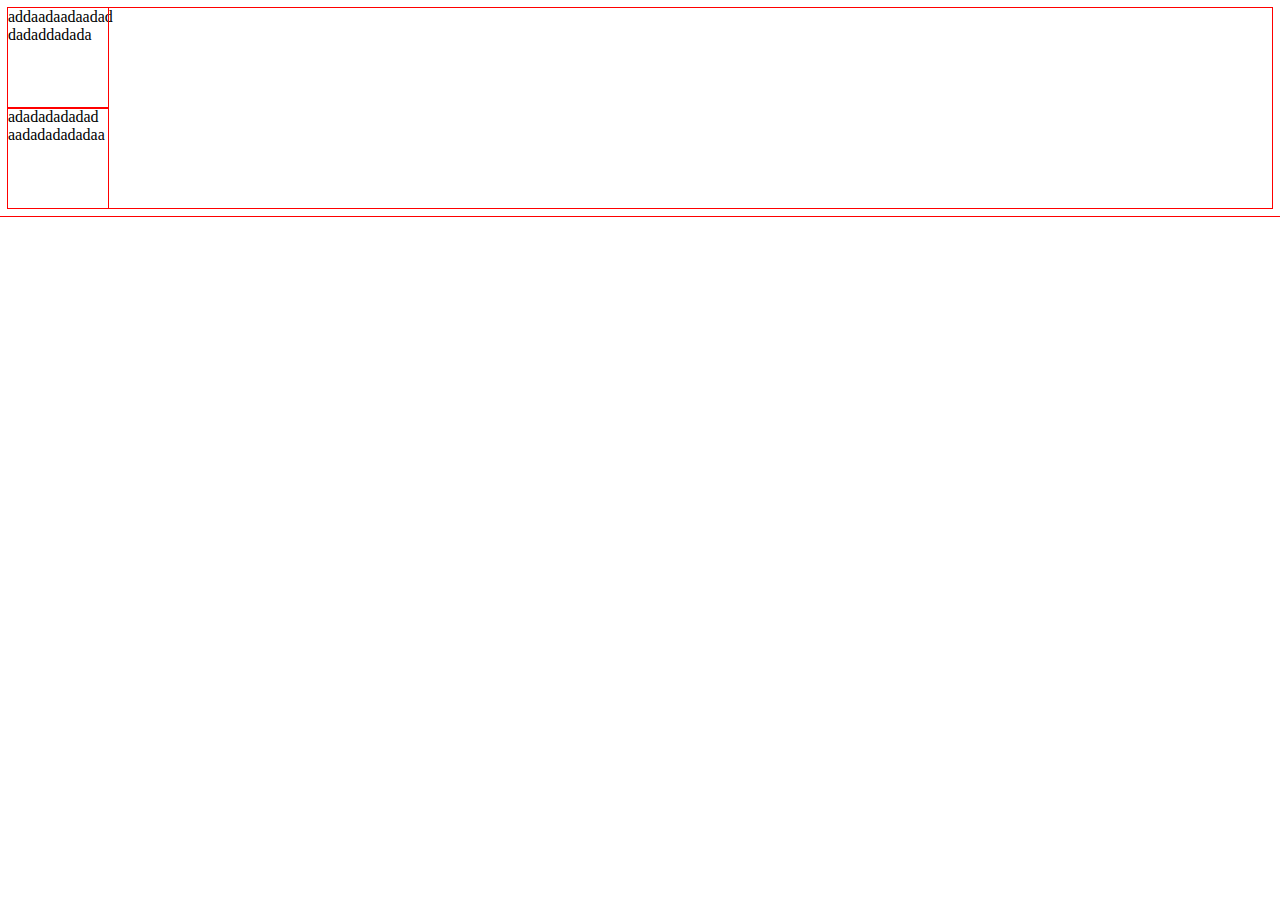
==== src/index.html @ d516bdd9 "files" ====
<!DOCTYPE html>
<html>
<head>
	<title>Baku Global Beton</title>
	<link rel="stylesheet" type="text/css" href="./css/style.css">
</head>
<body>
	<div>
		addaadaadaadad
		dadaddadada
	</div>
	<div>
		adadadadadad
		aadadadadadaa
	</div>

</body>
<script type="text/javascript" src="./js/script.js"></script>
</html>
---- src/css/style.css ----
*{
	outline: 1px red solid !important;
}



div {
	height: 100px;
	width: 100px;
}
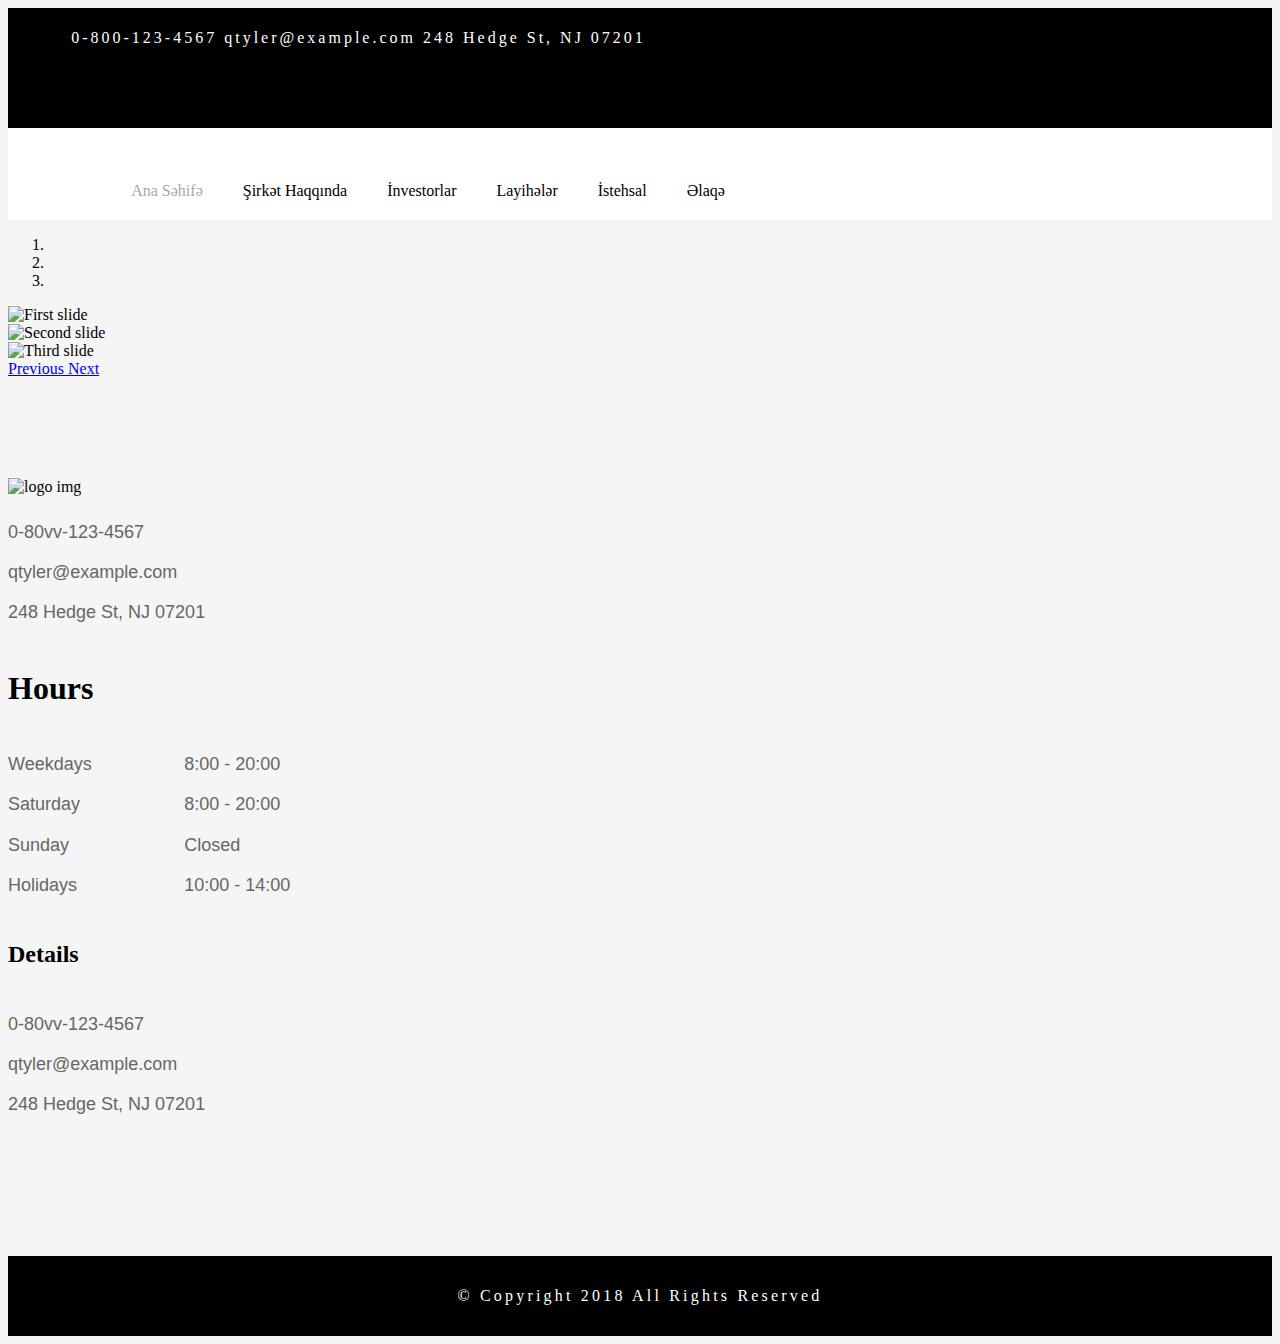
==== commit 7d5db19b: "navbar and footer" ====
--- a/src/index.html
+++ b/src/index.html
@@ -1,19 +1,307 @@
 <!DOCTYPE html>
-<html>
+<html lang="en">
+
 <head>
-	<title>Baku Global Beton</title>
-	<link rel="stylesheet" type="text/css" href="./css/style.css">
+    <meta charset="UTF-8">
+    <meta name="viewport" content="width=device-width, initial-scale=1.0">
+    <meta http-equiv="X-UA-Compatible" content="ie=edge">
+    <link rel="stylesheet" href="https://use.fontawesome.com/releases/v5.1.1/css/all.css" integrity="sha384-O8whS3fhG2OnA5Kas0Y9l3cfpmYjapjI0E4theH4iuMD+pLhbf6JI0jIMfYcK3yZ"
+        crossorigin="anonymous">
+    <link rel="stylesheet" href="https://stackpath.bootstrapcdn.com/bootstrap/4.1.2/css/bootstrap.min.css" integrity="sha384-Smlep5jCw/wG7hdkwQ/Z5nLIefveQRIY9nfy6xoR1uRYBtpZgI6339F5dgvm/e9B"
+        crossorigin="anonymous">
+    <link rel="stylesheet" href="css/owl.carousel.min.css">
+    <link rel="stylesheet" href="css/owl.theme.default.min.css">
+    <link rel="stylesheet" href="css/style.css">
+    <title>Global Beton</title>
 </head>
+
 <body>
-	<div>
-		addaadaadaadad
-		dadaddadada
-	</div>
-	<div>
-		adadadadadad
-		aadadadadadaa
-	</div>
-
-</body>
-<script type="text/javascript" src="./js/script.js"></script>
-</html>+    <header>
+        <!-- CONTACT STARTS HERE====================================
+        	=======================================================
+        	=====================================================
+        	====================================================
+        	================================================
+        	================================================================
+        	==========================================================-->
+        <div class="contact">
+            <div class="containers">
+                <div class="row">
+                    <div class="col-md-8 text-center text-md-left firstsection">
+                        <span class="spanicn">
+                            <i class="fas fa-phone phone  allicns"></i> 0-800-123-4567</span>
+                        <span class="spanicn">
+                            <i class="far fa-envelope-open mail icns "></i> qtyler@example.com</span>
+                        <span class="spanicn">
+                            <i class="fas fa-map-marker-alt locate icns "></i> 248 Hedge St, NJ 07201</span>
+                    </div>
+                    <div class="col-md-4 text-center text-md-right">
+                        <span class="searchspan">
+                            <i class="fas fa-times inputclose"></i>
+                            <input class="searchinput" type="text" name="" id="" placeholder="Search Keyword">
+                            <i class="fas fa-search search"></i>
+                        </span>
+                    </div>
+                </div>
+            </div>
+        </div>
+        <!-- CONTACT ENDS HERE =====================================
+        	======================================================
+        	======================================
+        	======================================================
+        	=====================================================
+			============================================================
+        	============================================= -->
+
+        <!--Preloader ---->
+        <div id="loader"></div>
+
+
+        <!-- NAVBAR STARTS HERE ==========================================
+        =============================================================
+        ===============================================================
+        ========================================================
+        ===========================================================
+        ============================================================
+        ============================================================ -->
+        <nav class="navbar navbar-expand-lg ">
+            <div class="navs">
+                <div class="cont-nav">
+                    <div class="row">
+                        <div class="col-6 col-md-2">
+                            <div class="logo">
+                                <a href="#">
+                                    <img src="https://demo.kaliumtheme.com/construction/wp-content/uploads/2017/09/logo-2.png" alt="">
+                                </a>
+                            </div>
+                        </div>
+                        <div class="col-md-8 col-6 text-center d-flex navitems">
+                            <ul class="navuls">
+                                <li class="navbarUlLi">
+                                    <a class="active" href="#">Ana Səhifə</a>
+                                </li>
+                                <li class="navbarUlLi">
+                                    <a href="#">Şirkət Haqqında</a>
+                                </li>
+                                <li class="navbarUlLi">
+                                    <a href="#">İnvestorlar</a>
+                                </li>
+                                <li class="navbarUlLi">
+                                    <a href="#">Layihələr</a>
+                                </li>
+                                <li class="navbarUlLi">
+                                    <a href="#">İstehsal</a>
+                                </li>
+                                <li class="navbarUlLi">
+                                    <a href="#">Əlaqə</a>
+                                </li>
+                            </ul>
+                            <i class="fas fa-bars menuicn"></i>
+                        </div>
+                        <!-- social media part start -->
+                        <!-- <div class="col-12 col-md-2 navicn text-md-left  text-center ">
+                            <a class="shareclick">
+                                <i class="fas fa-share-alt share"></i>
+                            </a>
+                            <span class="shareDiv text-left">
+
+                                <a href="#">
+                                    <i class="fab fa-facebook-f face"></i>
+                                </a>
+                                <a href="#">
+                                    <i class="fab fa-twitter twit"></i>
+                                </a>
+                                <a href="#">
+                                    <i class="fab fa-instagram insta"></i>
+                                </a>
+                            </span>
+
+                        </div> -->
+                        <!-- social media part ends -->
+                    </div>
+                </div>
+            </div>
+        </nav>
+        <!-- navbar ends -->
+        <i class="fas fa-times cancel"></i>
+        <!-- responsive navbar start -->
+        <div class="menulayout">
+            <div class="col-md-8 col-6  d-flex navitems">
+                <ul class="hoverNav hoverN1">
+                    <li>
+                        <a href="#">Ana Səhifə</a>
+                    </li>
+                    <li>
+                        <a href="#">Şirkət Haqqında</a>
+                    </li>
+                    <li>
+                        <a href="#">İnvstorlar</a>
+                    </li>
+                    <li>
+                        <a href="#">Layihələr</a>
+                    </li>
+                    <li>
+                        <a href="#">İstehsal</a>
+                    </li>
+                    <li class="navbarUlLi">
+                        <a class="active" href="#">Əlaqə</a>
+                    </li>
+                </ul>
+                <i class="fas fa-bars menuicn"></i>
+            </div>
+        </div>
+        <!-- responsive navbar ends -->
+    </header>
+    <section id="mainSlider">
+		<div id="carouselExampleIndicators" class="carousel slide" data-ride="carousel">
+			<ol class="carousel-indicators">
+			  <li data-target="#carouselExampleIndicators" data-slide-to="0" class="active"></li>
+			  <li data-target="#carouselExampleIndicators" data-slide-to="1"></li>
+			  <li data-target="#carouselExampleIndicators" data-slide-to="2"></li>
+			</ol>
+			<div class="carousel-inner">
+			  <div class="carousel-item active">
+				<img class="d-block w-100" src="https://demo.kaliumtheme.com/construction/wp-content/uploads/2017/10/projects-subway.jpg" alt="First slide">
+			  </div>
+			  <div class="carousel-item">
+				<img class="d-block w-100" src="https://demo.kaliumtheme.com/construction/wp-content/uploads/2017/10/thumb-slide-3-400x267.jpg" alt="Second slide">
+			  </div>
+			  <div class="carousel-item">
+				<img class="d-block w-100" src="https://demo.kaliumtheme.com/construction/wp-content/uploads/2017/10/thumb-slide-2-400x267.jpg" alt="Third slide">
+			  </div>
+			</div>
+			<a class="carousel-control-prev" href="#carouselExampleIndicators" role="button" data-slide="prev">
+			  <span class="carousel-control-prev-icon" aria-hidden="true"></span>
+			  <span class="sr-only">Previous</span>
+			</a>
+			<a class="carousel-control-next" href="#carouselExampleIndicators" role="button" data-slide="next">
+			  <span class="carousel-control-next-icon" aria-hidden="true"></span>
+			  <span class="sr-only">Next</span>
+			</a>
+		  </div>
+	</section>
+    <footer id="footer">
+        <div class="container">
+            <div class="row">
+                <div class="col-12 col-sm-6 col-md-4 text-center text-md-left">
+                    <div class="logo">
+                        <div class="logo_img">
+                            <img src="Images/avangard_ups_logo.png" alt="logo img">
+                        </div>
+                        <ul>
+                            <li>
+                                <div class="media">
+                                    <div class="media-left">
+                                        <i class="fas fa-phone-volume"></i>
+                                    </div>
+                                    <div class="media-body"> 0-80vv-123-4567 </div>
+                                </div>
+                            </li>
+                            <li>
+                                <div class="media">
+                                    <div class="media-left">
+                                        <i class="far fa-envelope"></i>
+                                    </div>
+                                    <div class="media-body">
+                                        qtyler@example.com </div>
+                                </div>
+                            </li>
+                            <li>
+                                <div class="media">
+                                    <div class="media-left">
+                                        <i class="fas fa-map-marker-alt"></i>
+                                    </div>
+                                    <div class="media-body"> 248 Hedge St, NJ 07201 </div>
+                                </div>
+                            </li>
+                        </ul>
+                    </div>
+
+                </div>
+                <div class="col-12 col-sm-6 col-md-4 text-center text-md-left">
+                    <div class="logo">
+                        <h1>Hours</h1>
+                        <ul>
+                            <li>
+                                <span>Weekdays</span>
+                            </li>
+                            <li>
+                                <span>Saturday</span>
+                            </li>
+                            <li>
+                                <span>Sunday</span>
+                            </li>
+                            <li>
+                                <span>Holidays</span>
+                            </li>
+                        </ul>
+                        <ul class="innerul">
+                            <li>
+                                <span> 8:00 - 20:00</span>
+                            </li>
+                            <li>
+                                <span> 8:00 - 20:00</span>
+                            </li>
+                            <li>
+                                <span>Closed</span>
+                            </li>
+                            <li>
+                                <span>10:00 - 14:00</span>
+                            </li>
+                        </ul>
+                    </div>
+                </div>
+                <div class="col-12 col-sm-6 col-md-4 text-center text-md-left">
+                    <div class="logo">
+
+                        <h2>Details</h2>
+                        <ul>
+                            <li>
+                                <div class="media">
+                                    <div class="media-left">
+                                        <i class="fas fa-phone-volume"></i>
+                                    </div>
+                                    <div class="media-body"> 0-80vv-123-4567 </div>
+                                </div>
+                            </li>
+                            <li>
+                                <div class="media">
+                                    <div class="media-left">
+                                        <i class="fas fa-headphones"></i>
+                                    </div>
+                                    <div class="media-body">
+                                        qtyler@example.com </div>
+                                </div>
+                            </li>
+                            <li>
+                                <div class="media">
+                                    <div class="media-left">
+                                        <i class="fas fa-money-check"></i>
+                                    </div>
+                                    <div class="media-body"> 248 Hedge St, NJ 07201 </div>
+                                </div>
+                            </li>
+                        </ul>
+                    </div>
+                </div>
+            </div>
+        </div>
+    </footer>
+    <!-- footer part ends -->
+    <!-- coyright part starts -->
+    <div class="copyright">
+        <div class="container">
+            <div class="col-12 text-center">
+                <p>© Copyright 2018 All Rights Reserved</p>
+            </div>
+        </div>
+    </div>
+    <!-- copyright part ends -->
+    <script src="https://ajax.googleapis.com/ajax/libs/jquery/3.3.1/jquery.min.js"></script>
+    <script src="https://cdnjs.cloudflare.com/ajax/libs/popper.js/1.14.3/umd/popper.min.js" integrity="sha384-ZMP7rVo3mIykV+2+9J3UJ46jBk0WLaUAdn689aCwoqbBJiSnjAK/l8WvCWPIPm49"
+        crossorigin="anonymous"></script>
+    <script src="https://stackpath.bootstrapcdn.com/bootstrap/4.1.2/js/bootstrap.min.js" integrity="sha384-o+RDsa0aLu++PJvFqy8fFScvbHFLtbvScb8AjopnFD+iEQ7wo/CG0xlczd+2O/em"
+        crossorigin="anonymous"></script>
+    <script src="js/owl.carousel.min.js"></script>
+    <script src="js/script.js"></script>
+</body>--- a/src/css/style.css
+++ b/src/css/style.css
@@ -1,10 +1,351 @@
-*{
-	outline: 1px red solid !important;
-}
-
-
-
-div {
-	height: 100px;
-	width: 100px;
-}+body {
+	background-color: whitesmoke;
+  }
+  
+  header {
+	position: sticky;
+	left: 0;
+	top: -60px;
+	z-index: 30;
+  }
+  header .contact {
+	background-color: black;
+	background-size: cover;
+	background-position: center;
+	width: 100%;
+	height: auto;
+  }
+  header .contact .containers {
+	width: 90%;
+	color: white;
+	margin: auto;
+	font-size: 1em;
+	line-height: 60px;
+	letter-spacing: 3px;
+	position: relative;
+  }
+  header .contact .containers .spanicn {
+	display: inline-block;
+  }
+  header .contact .containers .searchspan {
+	display: inline-block;
+  }
+  header .contact .containers .searchspan .inputclose {
+	display: none;
+  }
+  header .contact .containers .searchspan .search {
+	position: absolute;
+	top: 50%;
+	transform: translateY(-50%);
+	font-size: 1em;
+	padding: 13px 13px;
+	border-radius: 100%;
+	transition: all 0.7s;
+  }
+  header .contact .containers .searchspan .search:hover {
+	background-color: white;
+	border-radius: 100%;
+	color: darkgray;
+	transition: all 0.7s;
+  }
+  header .contact .containers .searchspan .searchinput {
+	border: transparent;
+	background-color: transparent;
+	outline: none;
+	color: white;
+	display: none;
+  }
+  header .contact .containers .searchspan .searchinput::placeholder {
+	color: white;
+  }
+  header .contact .containers .searchspan .inputclose:hover {
+	color: red;
+  }
+  header nav {
+	background-color: white;
+  }
+  header nav .navs {
+	width: 100%;
+	z-index: 30;
+  }
+  header nav .navs .logo {
+	padding-top: 0 !important;
+  }
+  header nav .navs .logo a {
+	display: inline-block;
+  }
+  header nav .navs .cont-nav {
+	width: 90%;
+	margin: auto;
+  }
+  header nav .navs .cont-nav .logo {
+	padding-top: 10px;
+  }
+  header nav .navs .cont-nav .navitems ul {
+	display: flex;
+	position: relative;
+	background-color: white;
+  }
+  header nav .navs .cont-nav .navitems ul .navbarUlLi {
+	list-style-type: none;
+  }
+  header nav .navs .cont-nav .navitems ul .navbarUlLi a {
+	padding: 20px;
+	display: inline-block;
+	text-decoration: none;
+	color: black;
+  }
+  header nav .navs .cont-nav .navitems ul .navbarUlLi a:hover {
+	color: darkgray;
+  }
+  header nav .navs .cont-nav .navitems ul .navbarUlLi .active {
+	color: darkgray;
+  }
+  header nav .navs .cont-nav .navitems ul .navbarUlLi .under {
+	display: none;
+	position: absolute;
+	width: 300px;
+	box-shadow: 0 0 10px black;
+  }
+  header nav .navs .cont-nav .navitems ul .navbarUlLi .under li {
+	list-style-type: none;
+	text-align: left;
+  }
+  header nav .navs .cont-nav .navitems ul .navbarUlLi .under li a {
+	padding: 10px !important;
+  }
+  header nav .navs .cont-nav .navitems ul .navbarUlLi .HomeUl {
+	width: 260px;
+  }
+  header nav .navs .cont-nav .navitems ul .navbarUlLi .CompanyUl {
+	width: 220px;
+  }
+  header nav .navs .cont-nav .navitems ul .navbarUlLi .ShopUl {
+	width: 200px;
+  }
+  header nav .navs .cont-nav .navitems ul .navbarUlLi .BlogUl {
+	width: 210px;
+  }
+  header nav .navs .cont-nav .navitems ul .navbarUlLi .ContactUl {
+	width: 190px;
+  }
+  header nav .navs .cont-nav .navitems ul .navbarUlLi:hover .under {
+	display: block;
+  }
+  header nav .navs .cont-nav .navitems ul .navbarUlLi:hover .under li:hover a {
+	color: darkgray;
+  }
+  header nav .navs .cont-nav .navitems .menuicn {
+	display: none;
+  }
+  header nav .navs .cont-nav .navicn a {
+	text-decoration: none;
+	color: black;
+	padding: 7px;
+	display: inline;
+	position: relative;
+  }
+  header nav .navs .cont-nav .navicn a i {
+	padding: 12px 12px;
+	border-radius: 100%;
+	transition: all 0.5s;
+	font-size: 1.5em;
+  }
+  header nav .navs .cont-nav .navicn a i:hover {
+	background-color: darkgray;
+	transition: all 0.5s;
+  }
+  header nav .navs .cont-nav .navicn .shareDiv {
+	position: absolute;
+	top: 10px;
+	z-index: -1;
+	width: 100%;
+	height: auto;
+	display: none;
+  }
+  header nav .navs .cont-nav .navicn .shareDiv i {
+	font-size: 1.5em;
+	padding-left: 5px;
+  }
+  header nav .navs .cont-nav .navicn .shareDiv i :hover {
+	background-color: transparent !important;
+  }
+  header nav .navs .cont-nav .navicn .face:hover {
+	color: #1111ba;
+  }
+  header nav .navs .cont-nav .navicn .twit:hover {
+	color: #3f84eb;
+  }
+  header nav .navs .cont-nav .navicn .insta:hover {
+	color: #88354f;
+  }
+  header .cancel {
+	position: absolute;
+	right: 0;
+	top: 0;
+	background-color: #161515;
+	color: white;
+	padding: 25px 25px;
+	font-size: 2.5em;
+	z-index: 1000;
+	display: none;
+  }
+  header .menulayout {
+	width: 100%;
+	height: 0;
+	background-color: black;
+	opacity: 1;
+	position: absolute;
+	top: 0;
+	left: 0;
+	transition: all 0.7s linear;
+	overflow: hidden;
+	z-index: 888;
+  }
+  header .menulayout .hoverNav {
+	padding-left: 0;
+  }
+  header .menulayout .hoverNav li {
+	list-style-type: none;
+	padding-left: 40px;
+  }
+  header .menulayout .hoverNav li a {
+	text-decoration: none;
+	color: lightgray;
+  }
+  header .menulayout .hoverNav li ul {
+	padding-left: 5px;
+  }
+  header .menulayout .hoverNav li ul li {
+	padding: 10% 3%;
+	width: 200%;
+  }
+  
+  .d-flex {
+	justify-content: center;
+  }
+  
+  @media screen and (max-width: 1024px) {
+	header .contact {
+	  display: none;
+	}
+	header .contact .containers {
+	  width: 90%;
+	  color: white;
+	  margin: auto;
+	  font-size: 1em;
+	  line-height: 60px;
+	  letter-spacing: 3px;
+	  position: relative;
+	}
+	header .contact .containers .spanicn {
+	  display: inline-block;
+	}
+	header .contact .containers .searchspan {
+	  display: inline-block;
+	}
+	header .contact .containers .searchspan .search {
+	  position: absolute;
+	  top: 50%;
+	  transform: translateY(-50%);
+	  font-size: 1em;
+	  padding: 13px 13px;
+	  border-radius: 100%;
+	  transition: all 0.7s;
+	}
+	header .contact .containers .searchspan .search:hover {
+	  background-color: white;
+	  border-radius: 100%;
+	  color: darkgray;
+	  transition: all 0.7s;
+	}
+	header nav .navs {
+	  width: 100%;
+	}
+	header nav .navs .cont-nav {
+	  width: 90%;
+	  margin: auto;
+	}
+	header nav .navs .cont-nav .logo {
+	  padding-top: 31px;
+	}
+	header nav .navs .cont-nav .navitems {
+	  position: relative;
+	}
+	header nav .navs .cont-nav .navitems ul {
+	  display: none;
+	}
+	header nav .navs .cont-nav .navitems ul li {
+	  list-style-type: none;
+	}
+	header nav .navs .cont-nav .navitems ul li a {
+	  padding: 30px;
+	  line-height: 80px;
+	  display: inline-block;
+	}
+	header nav .navs .cont-nav .navitems .menuicn {
+	  display: block;
+	  line-height: 80px;
+	  font-size: 3em;
+	  position: absolute;
+	  right: 0;
+	  color: black;
+	}
+	header nav .navs .cont-nav .navicn .shareDiv {
+	  width: 22%;
+	}
+  }
+  #footer {
+	margin: auto;
+	padding: 100px 0;
+  }
+  #footer .logo_img {
+	padding: 0;
+  }
+  #footer .logo ul {
+	padding: 0;
+	display: inline-block;
+  }
+  #footer .logo ul li {
+	font-family: 'Nunito Sans', sans-serif;
+	font-weight: 300;
+	line-height: 2.23em;
+	font-size: 18px;
+	color: #666666;
+	list-style-type: none;
+	padding-left: -5px;
+  }
+  #footer .logo ul h2 {
+	font-weight: 750;
+  }
+  #footer .logo ul .media-left {
+	margin-right: 15px;
+  }
+  #footer .logo .innerul {
+	padding-left: 7%;
+  }
+  
+  .copyright {
+	background-color: black;
+	height: 80px;
+  }
+  .copyright .text-center {
+	text-align: center;
+	color: white;
+	font-size: 16px;
+	letter-spacing: 0.2em;
+	line-height: 80px;
+  }
+  .copyright .text-center p {
+	margin-bottom: 0 !important;
+  }
+  
+  #loader {
+	position: absolute;
+	width: 100%;
+	height: 100%;
+	background: url("file:///C:/Users/User/Desktop/Avangard/Avangardups/src//images/loader.gif") no-repeat center center;
+  }
+  
+  /*# sourceMappingURL=style.css.map */
+  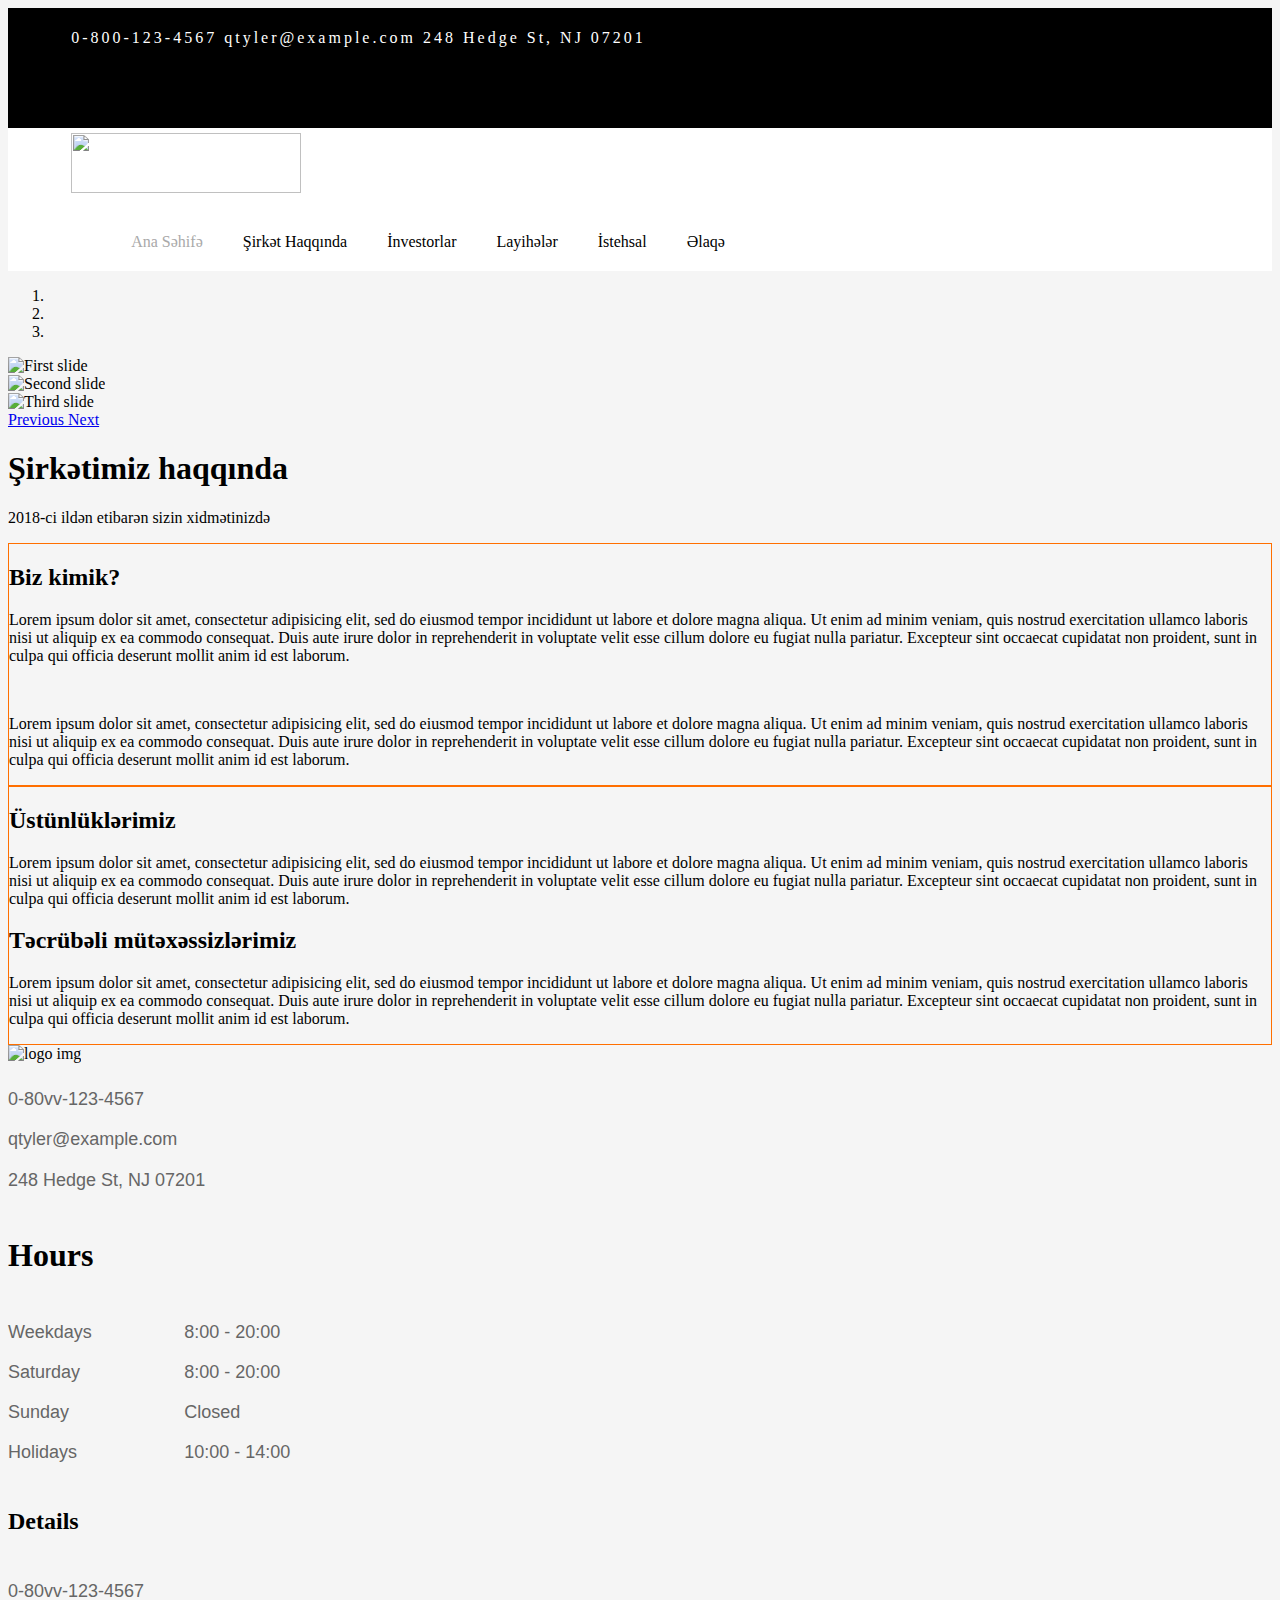
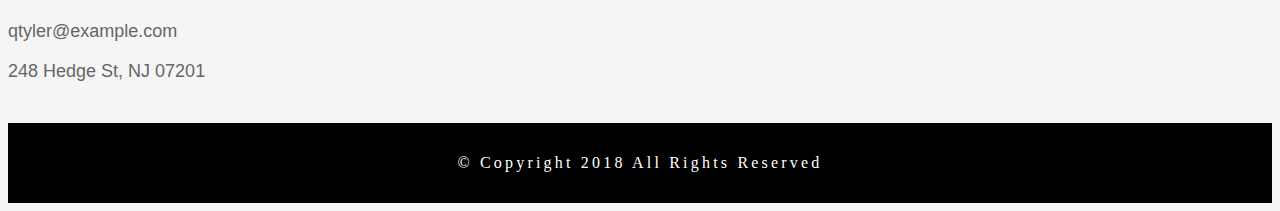
==== commit f950e332: "added new about us page" ====
--- a/src/index.html
+++ b/src/index.html
@@ -9,8 +9,6 @@
         crossorigin="anonymous">
     <link rel="stylesheet" href="https://stackpath.bootstrapcdn.com/bootstrap/4.1.2/css/bootstrap.min.css" integrity="sha384-Smlep5jCw/wG7hdkwQ/Z5nLIefveQRIY9nfy6xoR1uRYBtpZgI6339F5dgvm/e9B"
         crossorigin="anonymous">
-    <link rel="stylesheet" href="css/owl.carousel.min.css">
-    <link rel="stylesheet" href="css/owl.theme.default.min.css">
     <link rel="stylesheet" href="css/style.css">
     <title>Global Beton</title>
 </head>
@@ -53,8 +51,7 @@
 			============================================================
         	============================================= -->
 
-        <!--Preloader ---->
-        <div id="loader"></div>
+        
 
 
         <!-- NAVBAR STARTS HERE ==========================================
@@ -71,7 +68,7 @@
                         <div class="col-6 col-md-2">
                             <div class="logo">
                                 <a href="#">
-                                    <img src="https://demo.kaliumtheme.com/construction/wp-content/uploads/2017/09/logo-2.png" alt="">
+                                    <img class="navbarlogo" src="https://demo.kaliumtheme.com/construction/wp-content/uploads/2017/09/logo-2.png" alt="">
                                 </a>
                             </div>
                         </div>
@@ -164,10 +161,10 @@
 				<img class="d-block w-100" src="https://demo.kaliumtheme.com/construction/wp-content/uploads/2017/10/projects-subway.jpg" alt="First slide">
 			  </div>
 			  <div class="carousel-item">
-				<img class="d-block w-100" src="https://demo.kaliumtheme.com/construction/wp-content/uploads/2017/10/thumb-slide-3-400x267.jpg" alt="Second slide">
+				<img class="d-block w-100" src="https://demo.kaliumtheme.com/construction/wp-content/uploads/2017/10/projects-subway.jpg" alt="Second slide">
 			  </div>
 			  <div class="carousel-item">
-				<img class="d-block w-100" src="https://demo.kaliumtheme.com/construction/wp-content/uploads/2017/10/thumb-slide-2-400x267.jpg" alt="Third slide">
+				<img class="d-block w-100" src="https://demo.kaliumtheme.com/construction/wp-content/uploads/2017/10/projects-subway.jpg" alt="Third slide">
 			  </div>
 			</div>
 			<a class="carousel-control-prev" href="#carouselExampleIndicators" role="button" data-slide="prev">
@@ -180,13 +177,97 @@
 			</a>
 		  </div>
 	</section>
+<!-- NAVBAR ENDS HERE **************************************
+******************************************************
+*****************************************************
+********************************************************************
+********************************************************************
+**************************************************************************
+**************************************************************
+********************************************************* -->
+
+<!-- ABOUT OUR COMPANY STARTS HERE 
+**************************************
+******************************************************
+*****************************************************
+********************************************************************
+********************************************************************
+**************************************************************************
+**************************************************************
+*********************************************************  -->
+<div class="container">
+	<div class="row">
+		<div class="col-md-12">
+			<h1>Şirkətimiz haqqında</h1>
+			<p>2018-ci ildən etibarən sizin xidmətinizdə</p>
+		</div>
+			<div class="col-md-6 borderdiv">
+				<h2>Biz kimik?</h2>
+				<p>Lorem ipsum dolor sit amet, consectetur adipisicing elit, sed do eiusmod
+				tempor incididunt ut labore et dolore magna aliqua. Ut enim ad minim veniam,
+				quis nostrud exercitation ullamco laboris nisi ut aliquip ex ea commodo
+				consequat. Duis aute irure dolor in reprehenderit in voluptate velit esse
+				cillum dolore eu fugiat nulla pariatur. Excepteur sint occaecat cupidatat non
+				proident, sunt in culpa qui officia deserunt mollit anim id est laborum.
+			</p><br>
+				<p>Lorem ipsum dolor sit amet, consectetur adipisicing elit, sed do eiusmod
+				tempor incididunt ut labore et dolore magna aliqua. Ut enim ad minim veniam,
+				quis nostrud exercitation ullamco laboris nisi ut aliquip ex ea commodo
+				consequat. Duis aute irure dolor in reprehenderit in voluptate velit esse
+				cillum dolore eu fugiat nulla pariatur. Excepteur sint occaecat cupidatat non
+				proident, sunt in culpa qui officia deserunt mollit anim id est laborum.
+			</p>
+			</div>
+			<div class="col-md-6 borderdiv">
+				<h2>Üstünlüklərimiz</h2>
+				<p>Lorem ipsum dolor sit amet, consectetur adipisicing elit, sed do eiusmod
+				tempor incididunt ut labore et dolore magna aliqua. Ut enim ad minim veniam,
+				quis nostrud exercitation ullamco laboris nisi ut aliquip ex ea commodo
+				consequat. Duis aute irure dolor in reprehenderit in voluptate velit esse
+				cillum dolore eu fugiat nulla pariatur. Excepteur sint occaecat cupidatat non
+				proident, sunt in culpa qui officia deserunt mollit anim id est laborum.
+			</p>
+
+			<h2>Təcrübəli mütəxəssizlərimiz
+			</h2>
+			<p>
+			Lorem ipsum dolor sit amet, consectetur adipisicing elit, sed do eiusmod
+			tempor incididunt ut labore et dolore magna aliqua. Ut enim ad minim veniam,
+			quis nostrud exercitation ullamco laboris nisi ut aliquip ex ea commodo
+			consequat. Duis aute irure dolor in reprehenderit in voluptate velit esse
+			cillum dolore eu fugiat nulla pariatur. Excepteur sint occaecat cupidatat non
+			proident, sunt in culpa qui officia deserunt mollit anim id est laborum.
+            </p>
+
+		</div>
+	</div>
+</div>
+
+<!-- MAKE A SIMPLE BORDER HERE TO MAKE WEBSITE LOOK GOOD
+******************************************************
+****************************************************
+************************************************* -->
+
+
+
+
+
+
+
+<!-- FOOTER STARTS HERE ******************************************************
+*****************************************************
+********************************************************************
+********************************************************************
+**************************************************************************
+**************************************************************
+********************************************************* -->
     <footer id="footer">
         <div class="container">
             <div class="row">
                 <div class="col-12 col-sm-6 col-md-4 text-center text-md-left">
                     <div class="logo">
                         <div class="logo_img">
-                            <img src="Images/avangard_ups_logo.png" alt="logo img">
+                            <img src="https://demo.kaliumtheme.com/construction/wp-content/uploads/2017/09/logo-2.png" alt="logo img">
                         </div>
                         <ul>
                             <li>
@@ -297,11 +378,11 @@
         </div>
     </div>
     <!-- copyright part ends -->
-    <script src="https://ajax.googleapis.com/ajax/libs/jquery/3.3.1/jquery.min.js"></script>
-    <script src="https://cdnjs.cloudflare.com/ajax/libs/popper.js/1.14.3/umd/popper.min.js" integrity="sha384-ZMP7rVo3mIykV+2+9J3UJ46jBk0WLaUAdn689aCwoqbBJiSnjAK/l8WvCWPIPm49"
-        crossorigin="anonymous"></script>
+    <script src="http://ajax.googleapis.com/ajax/libs/jquery/1.9.1/jquery.min.js"></script>
+    <script src="https://cdnjs.cloudflare.com/ajax/libs/popper.js/1.14.3/umd/popper.min.js" integrity="sha384-ZMP7rVo3mIykV+2+9J3UJ46jBk0WLaUAdn689aCwoqbBJiSnjAK/l8WvCWPIPm49" crossorigin="anonymous"></script>
+    <script src="js/script.js"></script>
     <script src="https://stackpath.bootstrapcdn.com/bootstrap/4.1.2/js/bootstrap.min.js" integrity="sha384-o+RDsa0aLu++PJvFqy8fFScvbHFLtbvScb8AjopnFD+iEQ7wo/CG0xlczd+2O/em"
         crossorigin="anonymous"></script>
-    <script src="js/owl.carousel.min.js"></script>
-    <script src="js/script.js"></script>
+         <script src="http://ajax.googleapis.com/ajax/libs/jquery/1.9.1/jquery.min.js"></script>
+    
 </body>--- a/src/css/style.css
+++ b/src/css/style.css
@@ -96,7 +96,8 @@
 	color: black;
   }
   header nav .navs .cont-nav .navitems ul .navbarUlLi a:hover {
-	color: darkgray;
+	color: #FF6F00;
+
   }
   header nav .navs .cont-nav .navitems ul .navbarUlLi .active {
 	color: darkgray;
@@ -138,7 +139,7 @@
   header nav .navs .cont-nav .navitems .menuicn {
 	display: none;
   }
-  header nav .navs .cont-nav .navicn a {
+/*  header nav .navs .cont-nav .navicn a {
 	text-decoration: none;
 	color: black;
 	padding: 7px;
@@ -178,7 +179,7 @@
   }
   header nav .navs .cont-nav .navicn .insta:hover {
 	color: #88354f;
-  }
+  }*/
   header .cancel {
 	position: absolute;
 	right: 0;
@@ -186,7 +187,7 @@
 	background-color: #161515;
 	color: white;
 	padding: 25px 25px;
-	font-size: 2.5em;
+	font-size: 2em;
 	z-index: 1000;
 	display: none;
   }
@@ -294,6 +295,39 @@
 	header nav .navs .cont-nav .navicn .shareDiv {
 	  width: 22%;
 	}
+}
+ /*IMPORTANT!!!!!! DECIDE WHAT THE FUCK THIS } BITCH IS DOING THERE*/
+
+/*About section*/
+#aboutcontainer {
+	margin-top: 10px;
+}
+
+.borderdiv{
+	border: 1px solid #FF6F00;
+	
+}
+
+
+
+
+
+
+
+
+
+
+
+
+
+
+
+
+
+
+
+
+
   }
   #footer {
 	margin: auto;
@@ -340,12 +374,17 @@
 	margin-bottom: 0 !important;
   }
   
-  #loader {
-	position: absolute;
-	width: 100%;
-	height: 100%;
-	background: url("file:///C:/Users/User/Desktop/Avangard/Avangardups/src//images/loader.gif") no-repeat center center;
-  }
-  
+
+  .navbarlogo {
+  	height: 60px;
+  	width: 230px;
+  	padding-top: 5px;
+  }
+/*this media query is for hiding the menu icon */
+ @media screen and (max-width: 640px) {
+ 	.fas fa-bars menuicn {
+ 		display: block;
+ 	}
+ }
   /*# sourceMappingURL=style.css.map */
   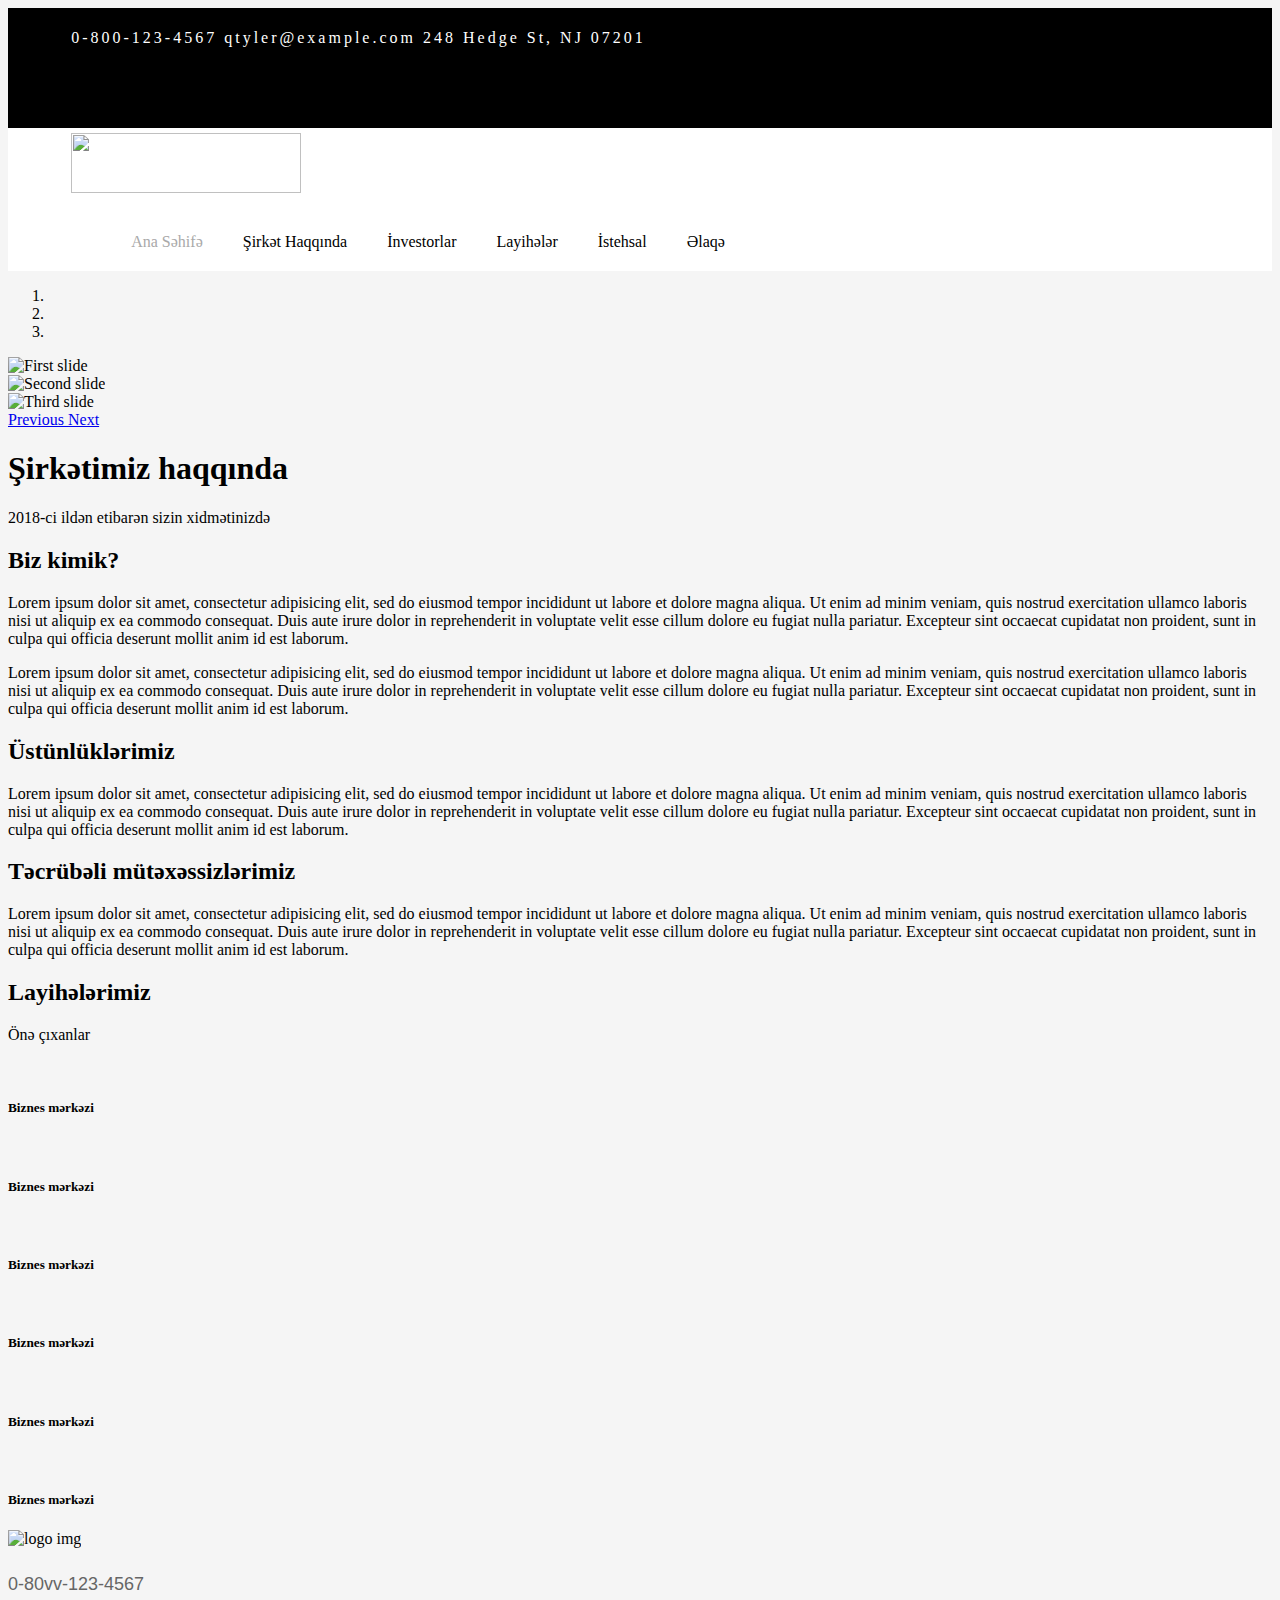
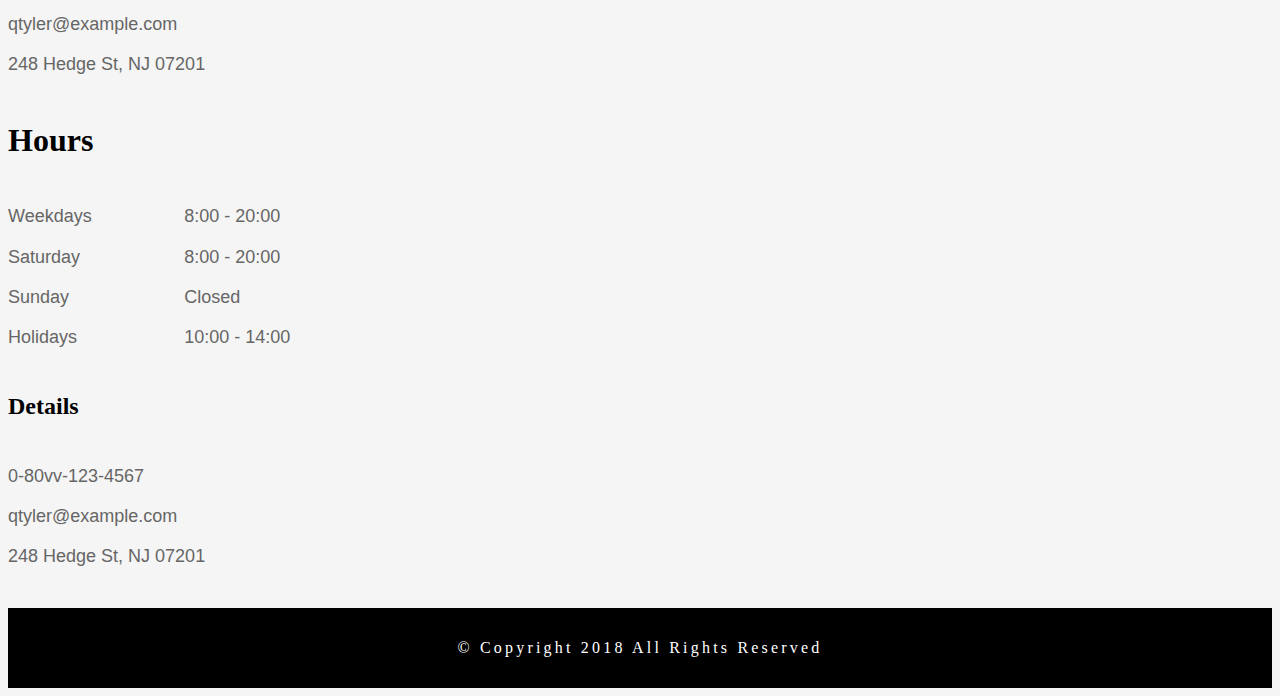
==== commit f42d4103: "seperated the parts that we have to work without merge" ====
--- a/src/index.html
+++ b/src/index.html
@@ -51,7 +51,7 @@
 			============================================================
         	============================================= -->
 
-        
+
 
 
         <!-- NAVBAR STARTS HERE ==========================================
@@ -150,34 +150,37 @@
         <!-- responsive navbar ends -->
     </header>
     <section id="mainSlider">
-		<div id="carouselExampleIndicators" class="carousel slide" data-ride="carousel">
-			<ol class="carousel-indicators">
-			  <li data-target="#carouselExampleIndicators" data-slide-to="0" class="active"></li>
-			  <li data-target="#carouselExampleIndicators" data-slide-to="1"></li>
-			  <li data-target="#carouselExampleIndicators" data-slide-to="2"></li>
-			</ol>
-			<div class="carousel-inner">
-			  <div class="carousel-item active">
-				<img class="d-block w-100" src="https://demo.kaliumtheme.com/construction/wp-content/uploads/2017/10/projects-subway.jpg" alt="First slide">
-			  </div>
-			  <div class="carousel-item">
-				<img class="d-block w-100" src="https://demo.kaliumtheme.com/construction/wp-content/uploads/2017/10/projects-subway.jpg" alt="Second slide">
-			  </div>
-			  <div class="carousel-item">
-				<img class="d-block w-100" src="https://demo.kaliumtheme.com/construction/wp-content/uploads/2017/10/projects-subway.jpg" alt="Third slide">
-			  </div>
-			</div>
-			<a class="carousel-control-prev" href="#carouselExampleIndicators" role="button" data-slide="prev">
-			  <span class="carousel-control-prev-icon" aria-hidden="true"></span>
-			  <span class="sr-only">Previous</span>
-			</a>
-			<a class="carousel-control-next" href="#carouselExampleIndicators" role="button" data-slide="next">
-			  <span class="carousel-control-next-icon" aria-hidden="true"></span>
-			  <span class="sr-only">Next</span>
-			</a>
-		  </div>
-	</section>
-<!-- NAVBAR ENDS HERE **************************************
+        <div id="carouselExampleIndicators" class="carousel slide" data-ride="carousel">
+            <ol class="carousel-indicators">
+                <li data-target="#carouselExampleIndicators" data-slide-to="0" class="active"></li>
+                <li data-target="#carouselExampleIndicators" data-slide-to="1"></li>
+                <li data-target="#carouselExampleIndicators" data-slide-to="2"></li>
+            </ol>
+            <div class="carousel-inner">
+                <div class="carousel-item active">
+                    <img class="d-block w-100" src="https://demo.kaliumtheme.com/construction/wp-content/uploads/2017/10/projects-subway.jpg"
+                        alt="First slide">
+                </div>
+                <div class="carousel-item">
+                    <img class="d-block w-100" src="https://demo.kaliumtheme.com/construction/wp-content/uploads/2017/10/projects-subway.jpg"
+                        alt="Second slide">
+                </div>
+                <div class="carousel-item">
+                    <img class="d-block w-100" src="https://demo.kaliumtheme.com/construction/wp-content/uploads/2017/10/projects-subway.jpg"
+                        alt="Third slide">
+                </div>
+            </div>
+            <a class="carousel-control-prev" href="#carouselExampleIndicators" role="button" data-slide="prev">
+                <span class="carousel-control-prev-icon" aria-hidden="true"></span>
+                <span class="sr-only">Previous</span>
+            </a>
+            <a class="carousel-control-next" href="#carouselExampleIndicators" role="button" data-slide="next">
+                <span class="carousel-control-next-icon" aria-hidden="true"></span>
+                <span class="sr-only">Next</span>
+            </a>
+        </div>
+    </section>
+    <!-- NAVBAR ENDS HERE **************************************
 ******************************************************
 *****************************************************
 ********************************************************************
@@ -186,7 +189,7 @@
 **************************************************************
 ********************************************************* -->
 
-<!-- ABOUT OUR COMPANY STARTS HERE 
+    <!-- ABOUT OUR COMPANY STARTS HERE 
 **************************************
 ******************************************************
 *****************************************************
@@ -195,66 +198,167 @@
 **************************************************************************
 **************************************************************
 *********************************************************  -->
-<div class="container">
-	<div class="row">
-		<div class="col-md-12">
-			<h1>Şirkətimiz haqqında</h1>
-			<p>2018-ci ildən etibarən sizin xidmətinizdə</p>
-		</div>
-			<div class="col-md-6 borderdiv">
-				<h2>Biz kimik?</h2>
-				<p>Lorem ipsum dolor sit amet, consectetur adipisicing elit, sed do eiusmod
-				tempor incididunt ut labore et dolore magna aliqua. Ut enim ad minim veniam,
-				quis nostrud exercitation ullamco laboris nisi ut aliquip ex ea commodo
-				consequat. Duis aute irure dolor in reprehenderit in voluptate velit esse
-				cillum dolore eu fugiat nulla pariatur. Excepteur sint occaecat cupidatat non
-				proident, sunt in culpa qui officia deserunt mollit anim id est laborum.
-			</p><br>
-				<p>Lorem ipsum dolor sit amet, consectetur adipisicing elit, sed do eiusmod
-				tempor incididunt ut labore et dolore magna aliqua. Ut enim ad minim veniam,
-				quis nostrud exercitation ullamco laboris nisi ut aliquip ex ea commodo
-				consequat. Duis aute irure dolor in reprehenderit in voluptate velit esse
-				cillum dolore eu fugiat nulla pariatur. Excepteur sint occaecat cupidatat non
-				proident, sunt in culpa qui officia deserunt mollit anim id est laborum.
-			</p>
-			</div>
-			<div class="col-md-6 borderdiv">
-				<h2>Üstünlüklərimiz</h2>
-				<p>Lorem ipsum dolor sit amet, consectetur adipisicing elit, sed do eiusmod
-				tempor incididunt ut labore et dolore magna aliqua. Ut enim ad minim veniam,
-				quis nostrud exercitation ullamco laboris nisi ut aliquip ex ea commodo
-				consequat. Duis aute irure dolor in reprehenderit in voluptate velit esse
-				cillum dolore eu fugiat nulla pariatur. Excepteur sint occaecat cupidatat non
-				proident, sunt in culpa qui officia deserunt mollit anim id est laborum.
-			</p>
-
-			<h2>Təcrübəli mütəxəssizlərimiz
-			</h2>
-			<p>
-			Lorem ipsum dolor sit amet, consectetur adipisicing elit, sed do eiusmod
-			tempor incididunt ut labore et dolore magna aliqua. Ut enim ad minim veniam,
-			quis nostrud exercitation ullamco laboris nisi ut aliquip ex ea commodo
-			consequat. Duis aute irure dolor in reprehenderit in voluptate velit esse
-			cillum dolore eu fugiat nulla pariatur. Excepteur sint occaecat cupidatat non
-			proident, sunt in culpa qui officia deserunt mollit anim id est laborum.
-            </p>
-
-		</div>
-	</div>
-</div>
-
-<!-- MAKE A SIMPLE BORDER HERE TO MAKE WEBSITE LOOK GOOD
+    <main id="main">
+        <div class="container">
+            <div class="row">
+                <div class="col-md-12">
+                    <h1>Şirkətimiz haqqında</h1>
+                    <p>2018-ci ildən etibarən sizin xidmətinizdə</p>
+                </div>
+                <div class="col-md-6 borderDiv">
+                    <h2>Biz kimik?</h2>
+                    <p>Lorem ipsum dolor sit amet, consectetur adipisicing elit, sed do eiusmod tempor incididunt ut labore
+                        et dolore magna aliqua. Ut enim ad minim veniam, quis nostrud exercitation ullamco laboris nisi ut
+                        aliquip ex ea commodo consequat. Duis aute irure dolor in reprehenderit in voluptate velit esse cillum
+                        dolore eu fugiat nulla pariatur. Excepteur sint occaecat cupidatat non proident, sunt in culpa qui
+                        officia deserunt mollit anim id est laborum.
+                    </p>
+                    <!-- <br> -->
+                    <p>Lorem ipsum dolor sit amet, consectetur adipisicing elit, sed do eiusmod tempor incididunt ut labore
+                        et dolore magna aliqua. Ut enim ad minim veniam, quis nostrud exercitation ullamco laboris nisi ut
+                        aliquip ex ea commodo consequat. Duis aute irure dolor in reprehenderit in voluptate velit esse cillum
+                        dolore eu fugiat nulla pariatur. Excepteur sint occaecat cupidatat non proident, sunt in culpa qui
+                        officia deserunt mollit anim id est laborum.
+                    </p>
+                </div>
+                <div class="col-md-6">
+                    <div class="col-12 borderDiv">
+                        <h2>Üstünlüklərimiz</h2>
+                        <p>Lorem ipsum dolor sit amet, consectetur adipisicing elit, sed do eiusmod tempor incididunt ut labore
+                            et dolore magna aliqua. Ut enim ad minim veniam, quis nostrud exercitation ullamco laboris nisi
+                            ut aliquip ex ea commodo consequat. Duis aute irure dolor in reprehenderit in voluptate velit
+                            esse cillum dolore eu fugiat nulla pariatur. Excepteur sint occaecat cupidatat non proident,
+                            sunt in culpa qui officia deserunt mollit anim id est laborum.
+                        </p>
+                    </div>
+                    <div class="col-12 borderDiv">
+                        <h2>Təcrübəli mütəxəssizlərimiz</h2>
+                        <p>
+                            Lorem ipsum dolor sit amet, consectetur adipisicing elit, sed do eiusmod tempor incididunt ut labore et dolore magna aliqua.
+                            Ut enim ad minim veniam, quis nostrud exercitation ullamco laboris nisi ut aliquip ex ea commodo
+                            consequat. Duis aute irure dolor in reprehenderit in voluptate velit esse cillum dolore eu fugiat
+                            nulla pariatur. Excepteur sint occaecat cupidatat non proident, sunt in culpa qui officia deserunt
+                            mollit anim id est laborum.
+                        </p>
+                    </div>
+                </div>
+            </div>
+        </div>
+    </main>
+
+    <!-- MAKE A SIMPLE BORDER HERE TO MAKE WEBSITE LOOK GOOD
 ******************************************************
 ****************************************************
 ************************************************* -->
 
-
-
-
-
-
-
-<!-- FOOTER STARTS HERE ******************************************************
+    <!-- ABOUT PROJECTS START HERE ++++++++++++++++|++
+++++++++++++++++++++++++++++++++++++++++++++++|+|
+++++++++++++++++++++++++++++++++++++++++++++++++++++++
++++++++++++++++++++++++++++++++++++++++++++++++++++++-->
+    <section id="projects">
+        <h2 class="text-center">Layihələrimiz</h2>
+        <p class="text-center">Önə çıxanlar</p>
+        <div class="container-fluid">
+            <div class="row">
+                <div class="col-md-4 projectImgDiv">
+                    <img class="projectImg" src="https://demo.kaliumtheme.com/construction/wp-content/uploads/2017/10/projects-interior-1-655x545.jpg" alt="">
+                    <div class="hoverImgDiv">
+                        <h5>Biznes mərkəzi</h5>
+                        
+                    </div>
+                </div>
+                <div class="col-md-4 projectImgDiv">
+                   <img class="projectImg" src="https://demo.kaliumtheme.com/construction/wp-content/uploads/2017/10/projects-office-655x545.jpg" alt="">
+                   <div class="hoverImgDiv">
+                       <h5>Biznes mərkəzi</h5>
+                       
+                   </div>
+                </div>
+                <div class="col-md-4 projectImgDiv">
+                   <img class="projectImg" src="https://demo.kaliumtheme.com/construction/wp-content/uploads/2017/10/projects-mansion-655x545.jpg" alt="">
+                   <div class="hoverImgDiv"> 
+                       <h5>Biznes mərkəzi</h5>
+                       <span>
+                   </div>
+                </div>
+            </div>
+            <div class="row">
+                <div class="col-md-4 projectImgDiv">
+                   <img class="projectImg" src="https://demo.kaliumtheme.com/construction/wp-content/uploads/2017/10/projects-business-655x545.jpg" alt="">
+                   <div class="hoverImgDiv">
+                      <h5>Biznes mərkəzi</h5>
+                      
+                   </div>
+                </div>
+                <div class="col-md-4 projectImgDiv">
+                   <img class="projectImg" src="https://demo.kaliumtheme.com/construction/wp-content/uploads/2017/10/house.jpg" alt="">
+                   <div class="hoverImgDiv">
+                      <h5>Biznes mərkəzi</h5>
+                      
+                   </div>
+                </div>
+                <div class="col-md-4 projectImgDiv">
+                    <img class="projectImg" src="https://demo.kaliumtheme.com/construction/wp-content/uploads/2017/10/projects-cladding-2-655x545.jpg" alt="">
+                    <div class="hoverImgDiv">
+                        <h5>Biznes mərkəzi</h5>
+                        
+                    </div>
+                </div>
+            </div>
+            </div>
+       
+    </section>
+<!-- SERVICE SECTION STARTS HERE
+*****************************************************
+*****************************************************
+********************************************************************
+********************************************************************
+**************************************************************************
+**************************************************************
+********************************************************* -->
+
+<!-- 
+JEYHUN WORKS HERE -->
+
+
+<!-- SERVICE SECTION END HERE *****************************************************
+*****************************************************
+********************************************************************
+********************************************************************
+**************************************************************************
+**************************************************************
+********************************************************* -->
+
+<!-- 
+PARALLAX SECTION GOES HERE
+*****************************************************
+*****************************************************
+********************************************************************
+********************************************************************
+**************************************************************************
+**************************************************************
+********************************************************* -->
+
+
+<!-- RASUL WORKS HERE
+ -->
+
+
+<!-- 
+PARALLAX SECTION ENDS HERE
+*****************************************************
+*****************************************************
+********************************************************************
+********************************************************************
+**************************************************************************
+**************************************************************
+********************************************************* -->
+
+
+
+
+
+    <!-- FOOTER STARTS HERE ******************************************************
 *****************************************************
 ********************************************************************
 ********************************************************************
@@ -379,10 +483,11 @@
     </div>
     <!-- copyright part ends -->
     <script src="http://ajax.googleapis.com/ajax/libs/jquery/1.9.1/jquery.min.js"></script>
-    <script src="https://cdnjs.cloudflare.com/ajax/libs/popper.js/1.14.3/umd/popper.min.js" integrity="sha384-ZMP7rVo3mIykV+2+9J3UJ46jBk0WLaUAdn689aCwoqbBJiSnjAK/l8WvCWPIPm49" crossorigin="anonymous"></script>
+    <script src="https://cdnjs.cloudflare.com/ajax/libs/popper.js/1.14.3/umd/popper.min.js" integrity="sha384-ZMP7rVo3mIykV+2+9J3UJ46jBk0WLaUAdn689aCwoqbBJiSnjAK/l8WvCWPIPm49"
+        crossorigin="anonymous"></script>
     <script src="js/script.js"></script>
     <script src="https://stackpath.bootstrapcdn.com/bootstrap/4.1.2/js/bootstrap.min.js" integrity="sha384-o+RDsa0aLu++PJvFqy8fFScvbHFLtbvScb8AjopnFD+iEQ7wo/CG0xlczd+2O/em"
         crossorigin="anonymous"></script>
-         <script src="http://ajax.googleapis.com/ajax/libs/jquery/1.9.1/jquery.min.js"></script>
-    
+    <script src="http://ajax.googleapis.com/ajax/libs/jquery/1.9.1/jquery.min.js"></script>
+
 </body>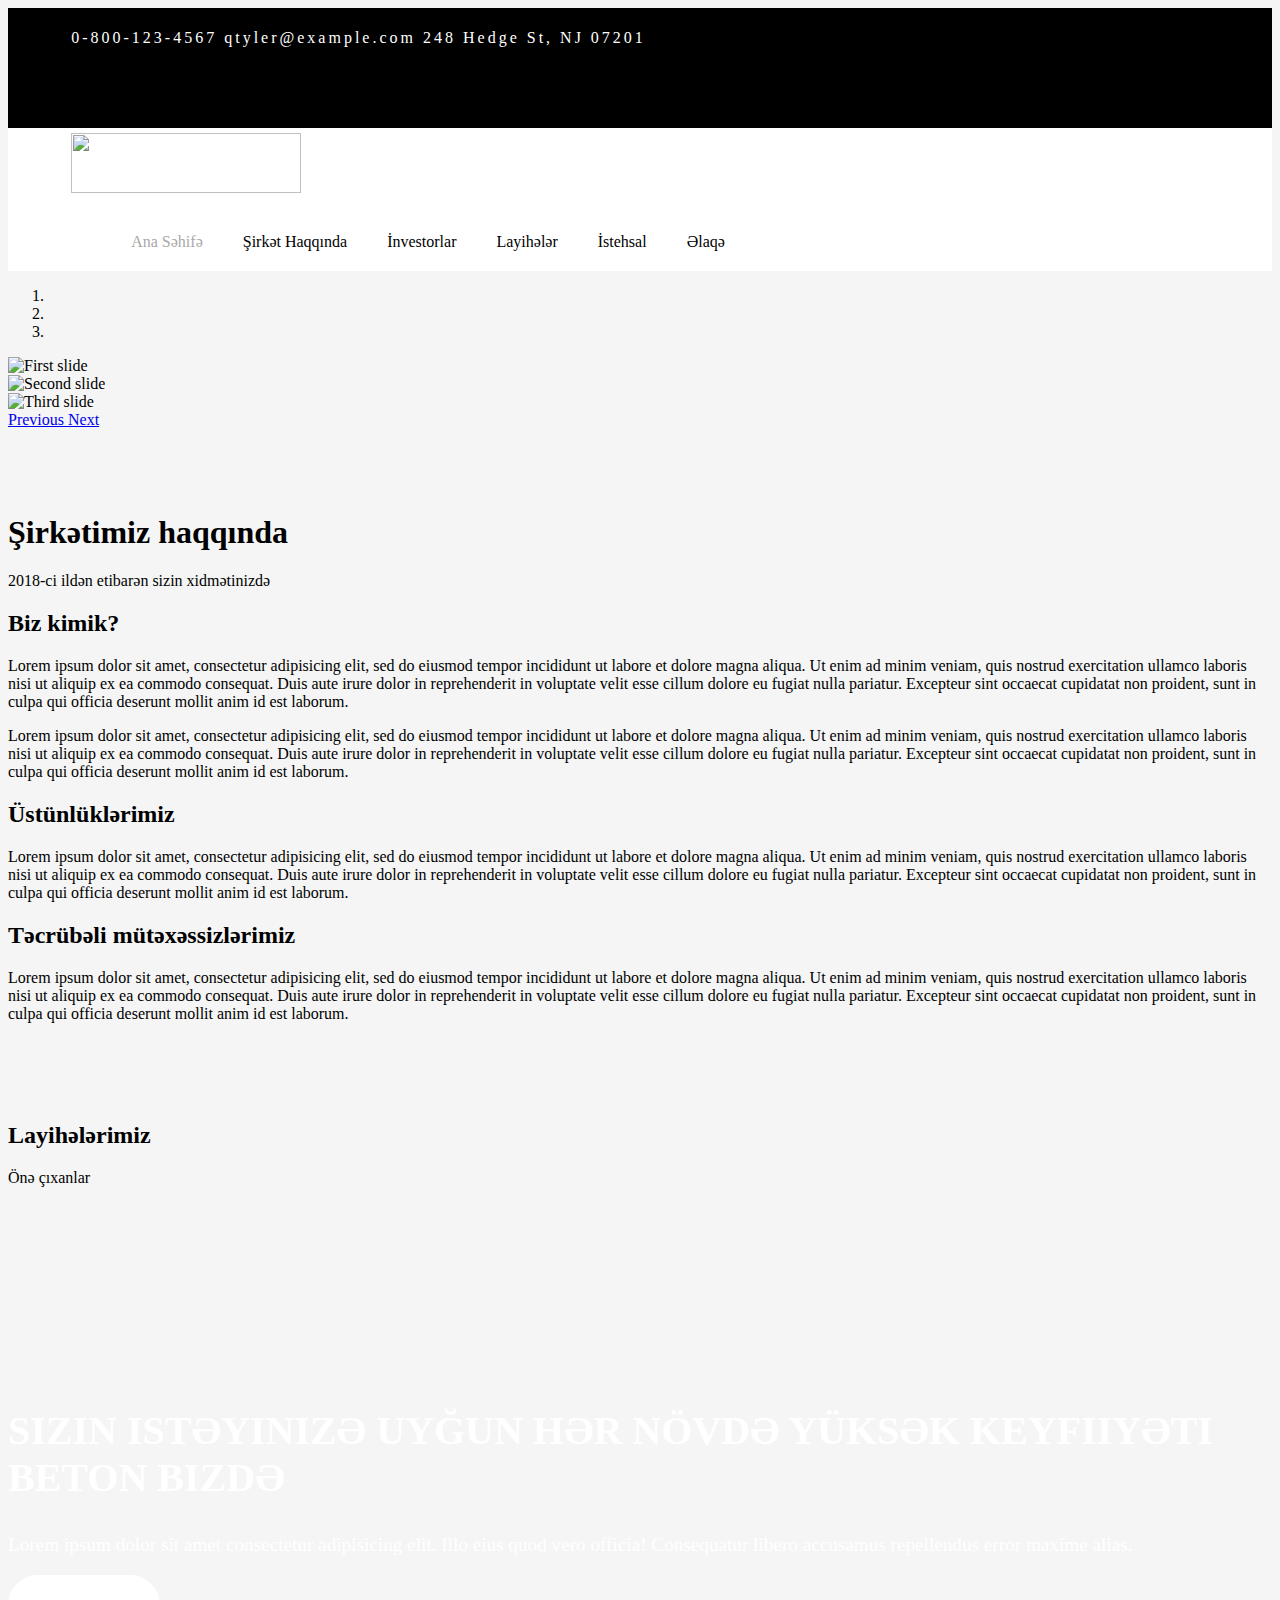
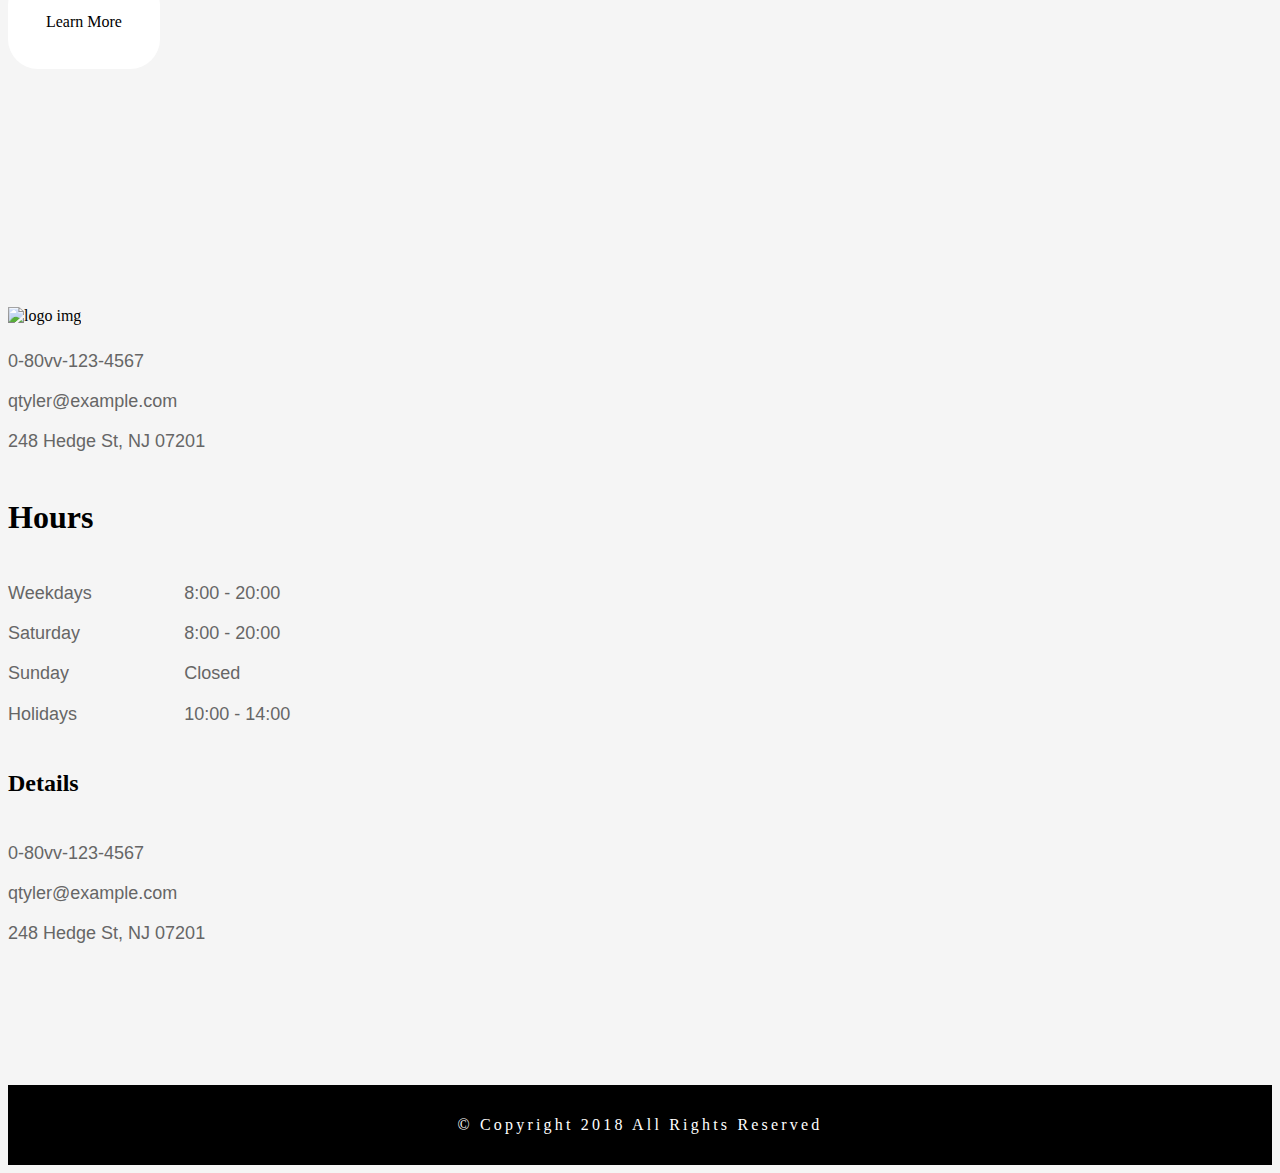
==== commit 31b9c5b3: "parallax section" ====
--- a/src/index.html
+++ b/src/index.html
@@ -342,7 +342,17 @@
 
 <!-- RASUL WORKS HERE
  -->
-
+<section id="parallax">
+    <div class="container-fluid mainCont">
+        <div class="parallaxDiv">
+            <div class="col-4 offset-1 parallaxDivText">
+            <h2>Sizin istəyinizə uyğun hər növdə yüksək keyfiiyəti beton bizdə</h2>
+            <p>Lorem ipsum dolor sit amet consectetur adipisicing elit. Illo eius quod vero officia! Consequatur libero accusamus repellendus error maxime alias.</p>
+            <a href="#">Learn More</a>
+            </div>
+        </div>
+    </div>
+</section>
 
 <!-- 
 PARALLAX SECTION ENDS HERE
--- a/src/css/style.css
+++ b/src/css/style.css
@@ -107,34 +107,6 @@
 	position: absolute;
 	width: 300px;
 	box-shadow: 0 0 10px black;
-  }
-  header nav .navs .cont-nav .navitems ul .navbarUlLi .under li {
-	list-style-type: none;
-	text-align: left;
-  }
-  header nav .navs .cont-nav .navitems ul .navbarUlLi .under li a {
-	padding: 10px !important;
-  }
-  header nav .navs .cont-nav .navitems ul .navbarUlLi .HomeUl {
-	width: 260px;
-  }
-  header nav .navs .cont-nav .navitems ul .navbarUlLi .CompanyUl {
-	width: 220px;
-  }
-  header nav .navs .cont-nav .navitems ul .navbarUlLi .ShopUl {
-	width: 200px;
-  }
-  header nav .navs .cont-nav .navitems ul .navbarUlLi .BlogUl {
-	width: 210px;
-  }
-  header nav .navs .cont-nav .navitems ul .navbarUlLi .ContactUl {
-	width: 190px;
-  }
-  header nav .navs .cont-nav .navitems ul .navbarUlLi:hover .under {
-	display: block;
-  }
-  header nav .navs .cont-nav .navitems ul .navbarUlLi:hover .under li:hover a {
-	color: darkgray;
   }
   header nav .navs .cont-nav .navitems .menuicn {
 	display: none;
@@ -299,37 +271,124 @@
  /*IMPORTANT!!!!!! DECIDE WHAT THE FUCK THIS } BITCH IS DOING THERE*/
 
 /*About section*/
-#aboutcontainer {
-	margin-top: 10px;
-}
-
-.borderdiv{
-	border: 1px solid #FF6F00;
+#main{
+	padding-top: 5%;
+}
+
+.borderDiv{
+	/* border: 1px solid #FF6F00;
+	border-radius: 30px; */
+
+}
+.borderDiv:hover{
+	box-shadow: 3px 3px 10px gray;
+	/* transform: scale(1.0.5); */
 	
 }
-
-
-
-
-
-
-
-
-
-
-
-
-
-
-
-
-
-
-
-
-
-  }
-  #footer {
+/* about section ends */
+
+/* projects section starts */
+#projects{
+	padding-top: 5%;
+	width: 100%;
+}
+
+
+.projectImgDiv{
+	padding: 0;
+	position: relative;
+	overflow: hidden;
+}
+.projectImg{
+	width: 100%;
+	padding: 0;
+	
+}
+.hoverImgDiv{
+	position: absolute;
+	top: 0;
+	left: 0;
+	background-color: rgba(255, 166, 0, 0.548);
+	width: 0;
+	height: 0;
+	transition: all 0.7s;
+	overflow: hidden;
+}
+.projectImgDiv:hover .hoverImgDiv{
+	height: 429.66px;
+	width: 100%;
+}
+/* .hoverImgDiv h5, */
+.hoverImgDiv h5,
+.hoverImgDiv  p{
+	color:white;
+	font-size: 2em;
+	text-align: center;
+	opacity: 0;
+	transition: all 3s;
+	line-height: 429.66px;
+}
+/* .hoverImgDiv h5{
+	line-height: 429.66px;
+} */
+
+.projectImgDiv:hover .hoverImgDiv p,
+.projectImgDiv:hover .hoverImgDiv h5{
+	opacity: 1;
+}
+
+
+/* projects section ends */
+
+
+
+/* parallax section starts here */
+#parallax{
+	width: 100%;
+	padding-top: 5%;
+}
+.mainCont{
+	padding: 0;
+}
+.parallaxDiv{
+	width: 100%;
+  background-image: url("https://demo.kaliumtheme.com/construction/wp-content/uploads/2017/09/banner-projects.jpg");
+	height: 400px;
+	background-attachment: fixed;
+	background-size: cover;
+	background-position: center;
+	background-repeat: no-repeat;
+}
+.parallaxDivText{
+	color: white;
+}
+.parallaxDivText h2{
+	font-size: 2.5em;
+	font-weight: bold;
+	text-transform: uppercase;
+}
+.parallaxDivText p{
+	font-size: 1.2em;
+}
+.parallaxDivText a{
+	display: inline-block;
+	padding: 3%;
+	background-color: white;
+	color: black;
+	border-radius: 30px;
+	text-decoration: none;
+}
+.parallaxDivText a:hover{
+	background-color: whitesmoke;
+}
+/* parallax section ends here */
+
+
+
+
+
+
+#footer {
 	margin: auto;
 	padding: 100px 0;
   }
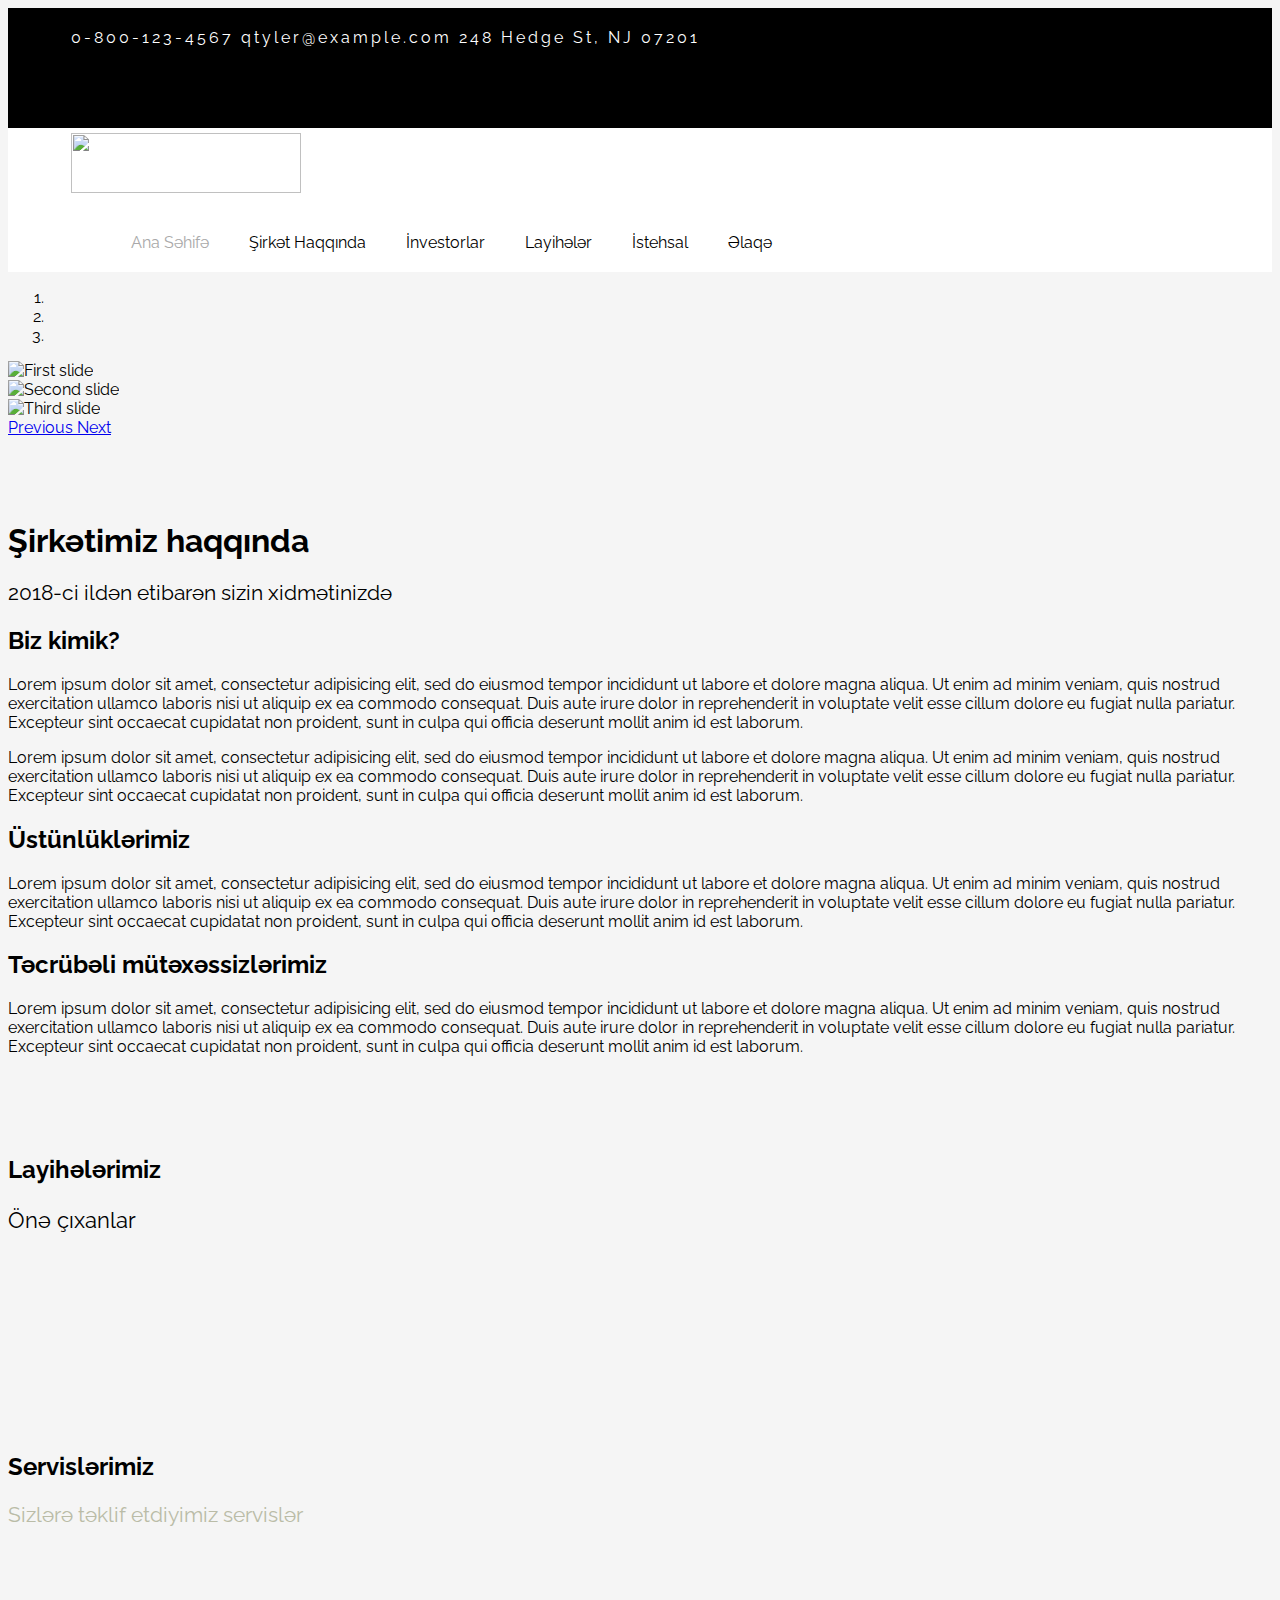
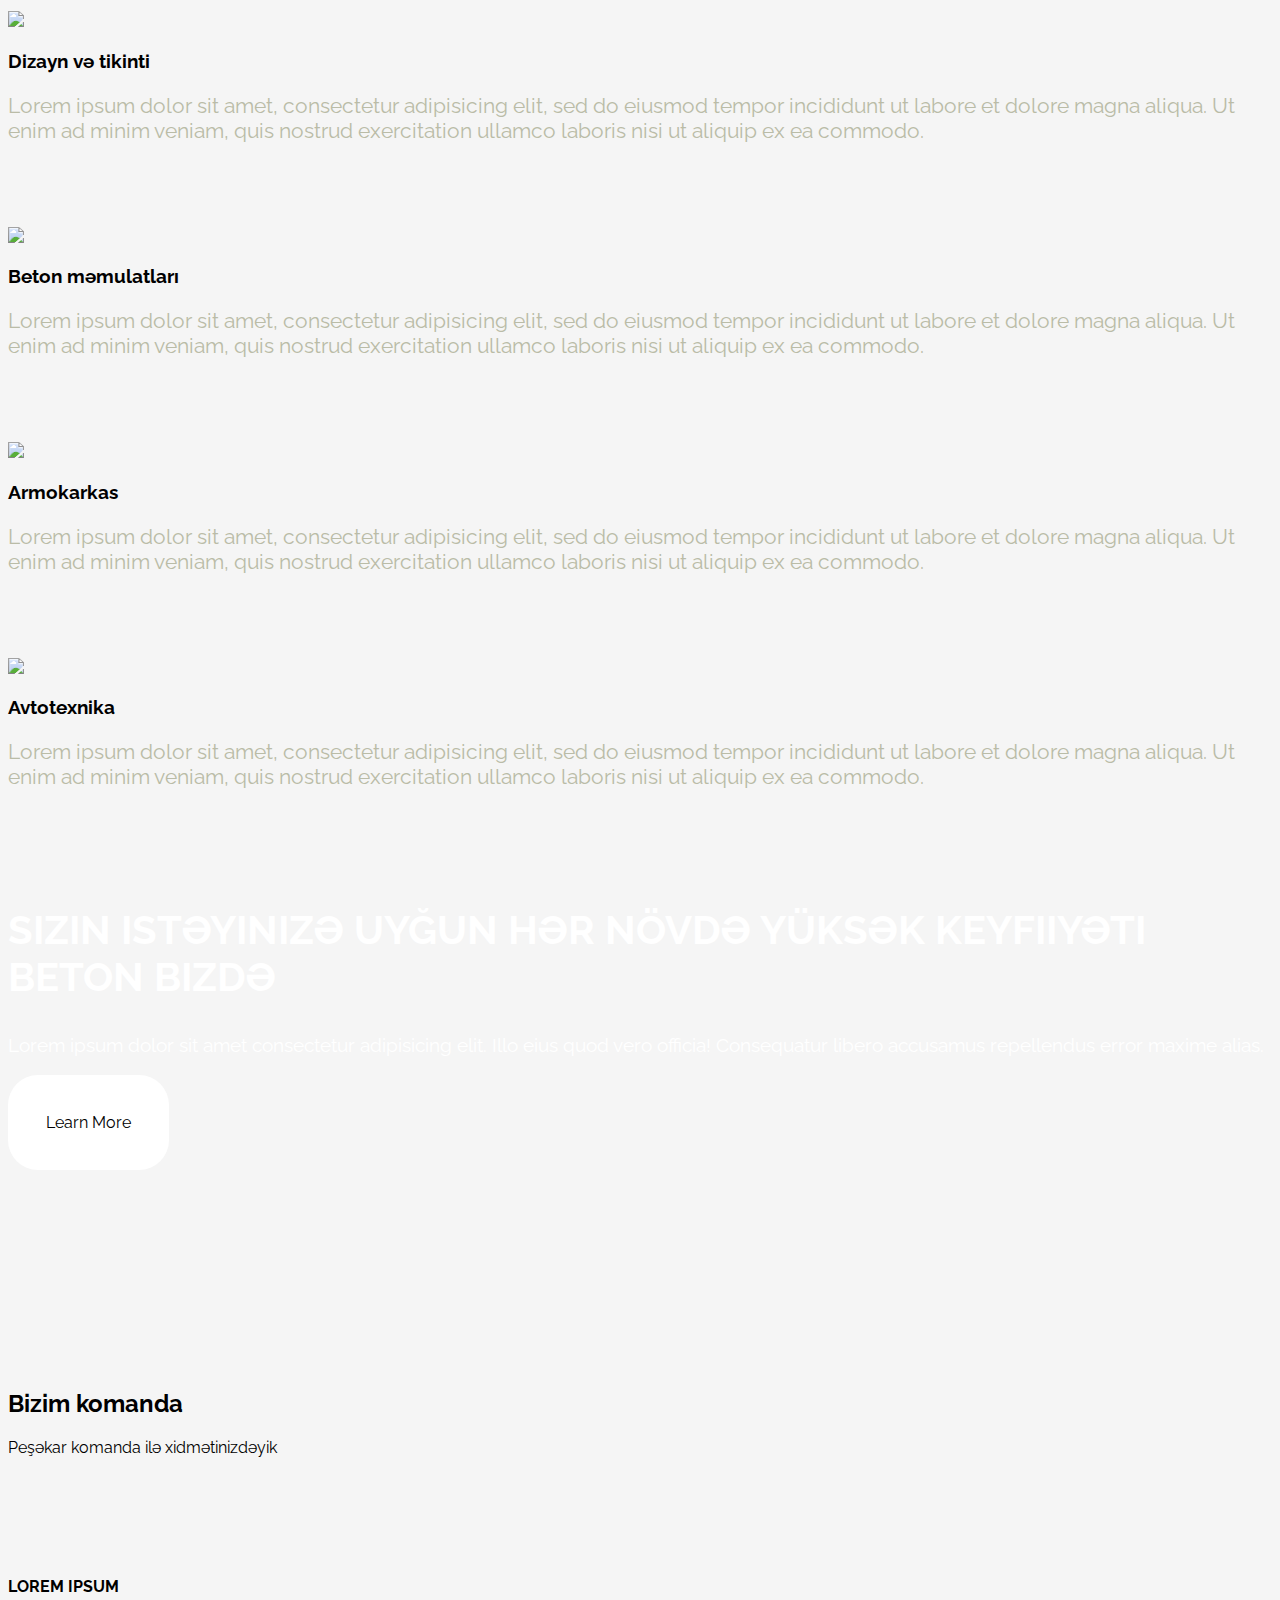
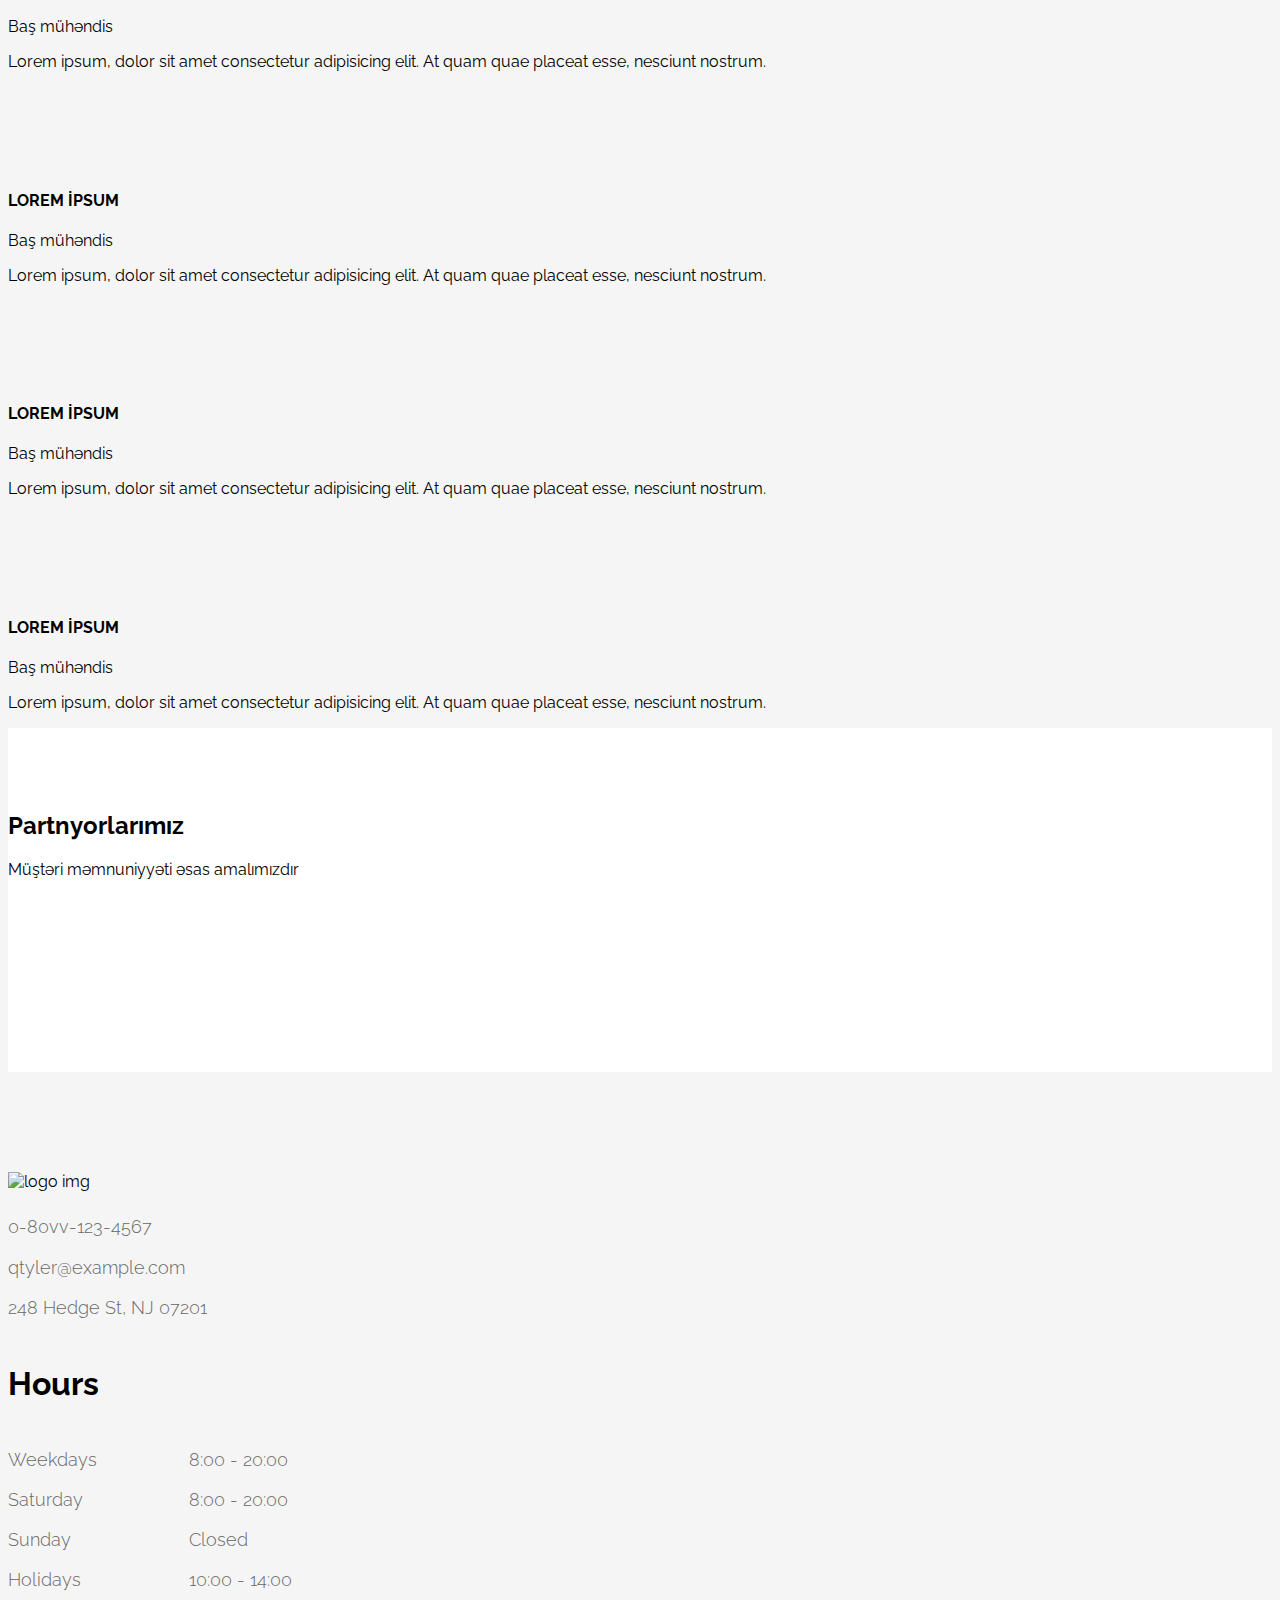
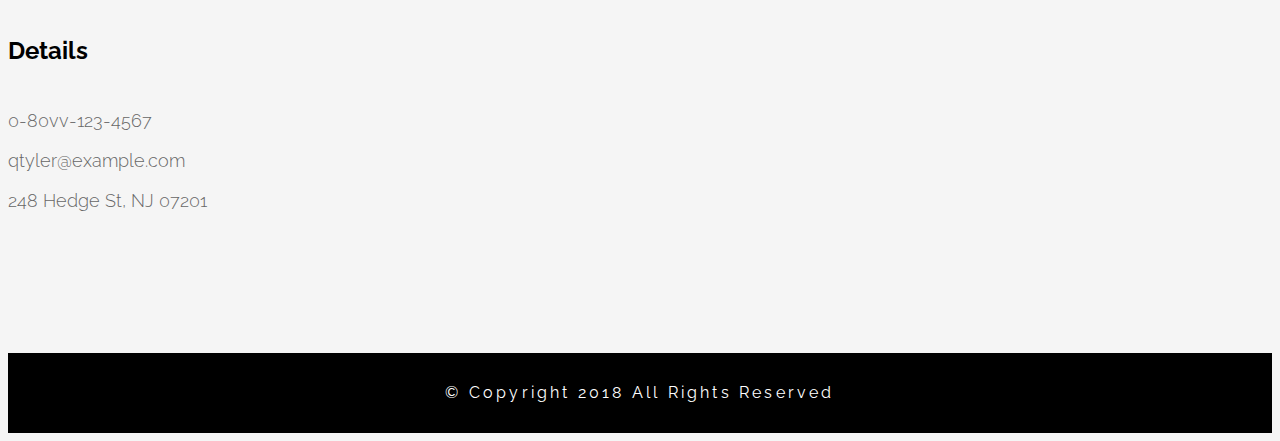
==== commit 719c3604: "changes" ====
--- a/src/index.html
+++ b/src/index.html
@@ -10,6 +10,8 @@
     <link rel="stylesheet" href="https://stackpath.bootstrapcdn.com/bootstrap/4.1.2/css/bootstrap.min.css" integrity="sha384-Smlep5jCw/wG7hdkwQ/Z5nLIefveQRIY9nfy6xoR1uRYBtpZgI6339F5dgvm/e9B"
         crossorigin="anonymous">
     <link rel="stylesheet" href="css/style.css">
+    <link href="https://fonts.googleapis.com/css?family=Raleway" rel="stylesheet">
+
     <title>Global Beton</title>
 </head>
 
@@ -50,7 +52,6 @@
         	=====================================================
 			============================================================
         	============================================= -->
-
 
 
 
@@ -203,7 +204,7 @@
             <div class="row">
                 <div class="col-md-12">
                     <h1>Şirkətimiz haqqında</h1>
-                    <p>2018-ci ildən etibarən sizin xidmətinizdə</p>
+                    <p class="since">2018-ci ildən etibarən sizin xidmətinizdə</p>
                 </div>
                 <div class="col-md-6 borderDiv">
                     <h2>Biz kimik?</h2>
@@ -261,54 +262,59 @@
         <div class="container-fluid">
             <div class="row">
                 <div class="col-md-4 projectImgDiv">
-                    <img class="projectImg" src="https://demo.kaliumtheme.com/construction/wp-content/uploads/2017/10/projects-interior-1-655x545.jpg" alt="">
+                    <img class="projectImg" src="https://demo.kaliumtheme.com/construction/wp-content/uploads/2017/10/projects-interior-1-655x545.jpg"
+                        alt="">
                     <div class="hoverImgDiv">
                         <h5>Biznes mərkəzi</h5>
-                        
+
                     </div>
                 </div>
                 <div class="col-md-4 projectImgDiv">
-                   <img class="projectImg" src="https://demo.kaliumtheme.com/construction/wp-content/uploads/2017/10/projects-office-655x545.jpg" alt="">
-                   <div class="hoverImgDiv">
-                       <h5>Biznes mərkəzi</h5>
-                       
-                   </div>
+                    <img class="projectImg" src="https://demo.kaliumtheme.com/construction/wp-content/uploads/2017/10/projects-office-655x545.jpg"
+                        alt="">
+                    <div class="hoverImgDiv">
+                        <h5>Biznes mərkəzi</h5>
+
+                    </div>
                 </div>
                 <div class="col-md-4 projectImgDiv">
-                   <img class="projectImg" src="https://demo.kaliumtheme.com/construction/wp-content/uploads/2017/10/projects-mansion-655x545.jpg" alt="">
-                   <div class="hoverImgDiv"> 
-                       <h5>Biznes mərkəzi</h5>
-                       <span>
-                   </div>
+                    <img class="projectImg" src="https://demo.kaliumtheme.com/construction/wp-content/uploads/2017/10/projects-mansion-655x545.jpg"
+                        alt="">
+                    <div class="hoverImgDiv">
+                        <h5>Biznes mərkəzi</h5>
+                        <span>
+                    </div>
                 </div>
             </div>
             <div class="row">
                 <div class="col-md-4 projectImgDiv">
-                   <img class="projectImg" src="https://demo.kaliumtheme.com/construction/wp-content/uploads/2017/10/projects-business-655x545.jpg" alt="">
-                   <div class="hoverImgDiv">
-                      <h5>Biznes mərkəzi</h5>
-                      
-                   </div>
-                </div>
-                <div class="col-md-4 projectImgDiv">
-                   <img class="projectImg" src="https://demo.kaliumtheme.com/construction/wp-content/uploads/2017/10/house.jpg" alt="">
-                   <div class="hoverImgDiv">
-                      <h5>Biznes mərkəzi</h5>
-                      
-                   </div>
-                </div>
-                <div class="col-md-4 projectImgDiv">
-                    <img class="projectImg" src="https://demo.kaliumtheme.com/construction/wp-content/uploads/2017/10/projects-cladding-2-655x545.jpg" alt="">
+                    <img class="projectImg" src="https://demo.kaliumtheme.com/construction/wp-content/uploads/2017/10/projects-business-655x545.jpg"
+                        alt="">
                     <div class="hoverImgDiv">
                         <h5>Biznes mərkəzi</h5>
-                        
-                    </div>
-                </div>
-            </div>
-            </div>
-       
+
+                    </div>
+                </div>
+                <div class="col-md-4 projectImgDiv">
+                    <img class="projectImg" src="https://demo.kaliumtheme.com/construction/wp-content/uploads/2017/10/house.jpg" alt="">
+                    <div class="hoverImgDiv">
+                        <h5>Biznes mərkəzi</h5>
+
+                    </div>
+                </div>
+                <div class="col-md-4 projectImgDiv">
+                    <img class="projectImg" src="https://demo.kaliumtheme.com/construction/wp-content/uploads/2017/10/projects-cladding-2-655x545.jpg"
+                        alt="">
+                    <div class="hoverImgDiv">
+                        <h5>Biznes mərkəzi</h5>
+
+                    </div>
+                </div>
+            </div>
+        </div>
+
     </section>
-<!-- SERVICE SECTION STARTS HERE
+    <!-- SERVICE SECTION STARTS HERE
 *****************************************************
 *****************************************************
 ********************************************************************
@@ -316,12 +322,53 @@
 **************************************************************************
 **************************************************************
 ********************************************************* -->
-
-<!-- 
-JEYHUN WORKS HERE -->
-
-
-<!-- SERVICE SECTION END HERE *****************************************************
+    <section id="service">
+        <h2 class="text-center">Servislərimiz</h2>
+        <p class="text-center teamP">Sizlərə təklif etdiyimiz servislər</p>
+        <div class="container">
+            <div class="row">
+                <div class="col-md-3 text-center">
+                    <div class="col-md-12 serviceImg">
+                        <img src="https://demo.kaliumtheme.com/construction/wp-content/uploads/2017/10/icons-skyscrapers-150x150.png">
+                    </div>
+                    <h3 class="text-center">Dizayn və tikinti</h3>
+                    <p class="text-center">Lorem ipsum dolor sit amet, consectetur adipisicing elit, sed do eiusmod tempor incididunt ut labore
+                        et dolore magna aliqua. Ut enim ad minim veniam, quis nostrud exercitation ullamco laboris nisi ut
+                        aliquip ex ea commodo.</p>
+                </div>
+                <div class="col-md-3 text-center">
+                    <div class="col-md-12 serviceImg">
+                        <img src="https://demo.kaliumtheme.com/construction/wp-content/uploads/2017/10/icons-drill-150x150.png">
+                    </div>
+                    <h3 class="text-center">Beton məmulatları</h3>
+                    <p class="text-center">Lorem ipsum dolor sit amet, consectetur adipisicing elit, sed do eiusmod tempor incididunt ut labore
+                        et dolore magna aliqua. Ut enim ad minim veniam, quis nostrud exercitation ullamco laboris nisi ut
+                        aliquip ex ea commodo.</p>
+                </div>
+                <div class="col-md-3 text-center">
+                    <div class="col-md-12 serviceImg">
+                        <img src="https://demo.kaliumtheme.com/construction/wp-content/uploads/2017/10/icons-concrete-mixer-150x150.png">
+                    </div>
+                    <h3 class="text-center">Armokarkas</h3>
+                    <p class="text-center">Lorem ipsum dolor sit amet, consectetur adipisicing elit, sed do eiusmod tempor incididunt ut labore
+                        et dolore magna aliqua. Ut enim ad minim veniam, quis nostrud exercitation ullamco laboris nisi ut
+                        aliquip ex ea commodo.</p>
+                </div>
+                <div class="col-md-3 text-center">
+                    <div class="col-md-12 serviceImg">
+                        <img src="https://demo.kaliumtheme.com/construction/wp-content/uploads/2017/10/icons-eco-house-150x150.png">
+                    </div>
+                    <h3 class="text-center">Avtotexnika</h3>
+                    <p class="text-center">Lorem ipsum dolor sit amet, consectetur adipisicing elit, sed do eiusmod tempor incididunt ut labore
+                        et dolore magna aliqua. Ut enim ad minim veniam, quis nostrud exercitation ullamco laboris nisi ut
+                        aliquip ex ea commodo.</p>
+                </div>
+
+    </section>
+
+
+
+    <!-- SERVICE SECTION END HERE *****************************************************
 *****************************************************
 ********************************************************************
 ********************************************************************
@@ -329,7 +376,7 @@
 **************************************************************
 ********************************************************* -->
 
-<!-- 
+    <!-- 
 PARALLAX SECTION GOES HERE
 *****************************************************
 *****************************************************
@@ -340,21 +387,22 @@
 ********************************************************* -->
 
 
-<!-- RASUL WORKS HERE
+    <!-- RASUL WORKS HERE
  -->
-<section id="parallax">
-    <div class="container-fluid mainCont">
-        <div class="parallaxDiv">
-            <div class="col-4 offset-1 parallaxDivText">
-            <h2>Sizin istəyinizə uyğun hər növdə yüksək keyfiiyəti beton bizdə</h2>
-            <p>Lorem ipsum dolor sit amet consectetur adipisicing elit. Illo eius quod vero officia! Consequatur libero accusamus repellendus error maxime alias.</p>
-            <a href="#">Learn More</a>
-            </div>
-        </div>
-    </div>
-</section>
-
-<!-- 
+    <section id="parallax">
+        <div class="container-fluid mainCont">
+            <div class="parallaxDiv">
+                <div class="col-4 offset-1 parallaxDivText">
+                    <h2>Sizin istəyinizə uyğun hər növdə yüksək keyfiiyəti beton bizdə</h2>
+                    <p>Lorem ipsum dolor sit amet consectetur adipisicing elit. Illo eius quod vero officia! Consequatur libero
+                        accusamus repellendus error maxime alias.</p>
+                    <a href="#">Learn More</a>
+                </div>
+            </div>
+        </div>
+    </section>
+
+    <!-- 
 PARALLAX SECTION ENDS HERE
 *****************************************************
 *****************************************************
@@ -363,6 +411,114 @@
 **************************************************************************
 **************************************************************
 ********************************************************* -->
+
+
+
+
+    <!-- team section starts here ++++++++++++++++++++++++++
++++++++++++++++++++++++++++++++++++++++++++++++++++++++++++++
+++++++++++++++++++++++++++++++++++++++++++++++++++++++++++++++
+++++++++++++++++++++++++++++++++++++++++++++++++++++++++++++++++-->
+
+    <section id="ourTeam">
+        <div class="container">
+                <h2 class="text-center">Bizim komanda</h2>
+                <p class="text-center">Peşəkar komanda ilə xidmətinizdəyik</p>
+            <div class="row">
+                <div class="col-md-3">
+                    <div class="col-12"><img class="w-100" src="https://demo.kaliumtheme.com/construction/wp-content/uploads/2017/10/team-sarah-600x400.jpg" alt=""> </div>
+                    <div class="col-12">
+                        <h4>LOREM IPSUM</h4>
+                        <p>Baş mühəndis</p>
+                        <p>Lorem ipsum, dolor sit amet consectetur adipisicing elit. At quam quae placeat esse, nesciunt nostrum.</p>
+                    </div>
+                </div>
+                <div class="col-md-3">
+                    <div class="col-12"><img class="w-100" src="https://demo.kaliumtheme.com/construction/wp-content/uploads/2017/10/team-sarah-600x400.jpg" alt=""> </div>
+                    <div class="col-12">
+                        <h4>LOREM İPSUM</h4>
+                        <p>Baş mühəndis</p>
+                        <p>Lorem ipsum, dolor sit amet consectetur adipisicing elit. At quam quae placeat esse, nesciunt nostrum.</p>
+                    </div>
+                </div>
+                <div class="col-md-3">
+                    <div class="col-12"><img class="w-100"  src="https://demo.kaliumtheme.com/construction/wp-content/uploads/2017/10/team-lionel-600x400.jpg" alt=""> </div>
+                    <div class="col-12">
+                            <h4>LOREM İPSUM</h4>
+                            <p>Baş mühəndis</p>
+                            <p>Lorem ipsum, dolor sit amet consectetur adipisicing elit. At quam quae placeat esse, nesciunt nostrum.</p>
+                    </div>
+                </div>
+                <div class="col-md-3">
+                    <div class="col-12"><img class="w-100" src="https://demo.kaliumtheme.com/construction/wp-content/uploads/2017/10/team-samuel-600x400.jpg" alt=""> </div>
+                    <div class="col-12">
+                            <h4>LOREM İPSUM</h4>
+                            <p>Baş mühəndis</p>
+                            <p>Lorem ipsum, dolor sit amet consectetur adipisicing elit. At quam quae placeat esse, nesciunt nostrum.</p>
+                    </div>
+                </div>
+            </div>
+        </div>
+    </section>
+
+
+
+    <!-- team section eds here ++++++++++++++++++++++++++
++++++++++++++++++++++++++++++++++++++++++++++++++++++++++++++
+++++++++++++++++++++++++++++++++++++++++++++++++++++++++++++++
+++++++++++++++++++++++++++++++++++++++++++++++++++++++++++++++++-->
+
+
+
+    <!-- partner section starts here ++++++++++++++++++++++++++
++++++++++++++++++++++++++++++++++++++++++++++++++++++++++++++
+++++++++++++++++++++++++++++++++++++++++++++++++++++++++++++++
+++++++++++++++++++++++++++++++++++++++++++++++++++++++++++++++++-->
+
+    <section id="partners">
+        <h2 class="text-center">Partnyorlarımız</h2>
+        <p class="text-center">Müştəri məmnuniyyəti əsas amalımızdır</p>
+        <div class="container">
+            <div class="row">
+                <div class="col-md-2 partnerLogo text-center">
+                    <a href="#">
+                        <img src="http://akkord.az/wp-content/uploads/2016/02/az.x200.fw_-1.png" alt="">
+                    </a>
+                </div>
+                <div class="col-md-2 partnerLogo text-center">
+                    <a href="#">
+                        <img src="http://akkord.az/wp-content/uploads/2016/02/az.x200.fw_-1.png" alt="">
+                    </a>
+                </div>
+                <div class="col-md-2 partnerLogo text-center">
+                    <a href="#">
+                        <img src="http://akkord.az/wp-content/uploads/2016/02/az.x200.fw_-1.png" alt="">
+                    </a>
+                </div>
+                <div class="col-md-2 partnerLogo text-center">
+                    <a href="#">
+                        <img src="http://akkord.az/wp-content/uploads/2016/02/az.x200.fw_-1.png" alt="">
+                    </a>
+                </div>
+                <div class="col-md-2 partnerLogo text-center">
+                    <a href="#">
+                        <img src="http://akkord.az/wp-content/uploads/2016/02/az.x200.fw_-1.png" alt="">
+                    </a>
+                </div>
+                <div class="col-md-2 partnerLogo text-center">
+                    <a href="#">
+                        <img src="http://akkord.az/wp-content/uploads/2016/02/az.x200.fw_-1.png" alt="">
+                    </a>
+                </div>
+            </div>
+        </div>
+    </section>
+
+
+    <!-- partner section ends here ++++++++++++++++++++++++++
++++++++++++++++++++++++++++++++++++++++++++++++++++++++++++++
+++++++++++++++++++++++++++++++++++++++++++++++++++++++++++++++
+++++++++++++++++++++++++++++++++++++++++++++++++++++++++++++++++-->
 
 
 
@@ -492,6 +648,8 @@
         </div>
     </div>
     <!-- copyright part ends -->
+  
+
     <script src="http://ajax.googleapis.com/ajax/libs/jquery/1.9.1/jquery.min.js"></script>
     <script src="https://cdnjs.cloudflare.com/ajax/libs/popper.js/1.14.3/umd/popper.min.js" integrity="sha384-ZMP7rVo3mIykV+2+9J3UJ46jBk0WLaUAdn689aCwoqbBJiSnjAK/l8WvCWPIPm49"
         crossorigin="anonymous"></script>
--- a/src/css/style.css
+++ b/src/css/style.css
@@ -1,3 +1,7 @@
+*{
+	font-family: 'Raleway', sans-serif;
+}
+
 body {
 	background-color: whitesmoke;
   }
@@ -274,12 +278,10 @@
 #main{
 	padding-top: 5%;
 }
-
-.borderDiv{
-	/* border: 1px solid #FF6F00;
-	border-radius: 30px; */
-
-}
+.since{
+	font-size: 1.3em;
+}
+
 .borderDiv:hover{
 	box-shadow: 3px 3px 10px gray;
 	/* transform: scale(1.0.5); */
@@ -291,6 +293,9 @@
 #projects{
 	padding-top: 5%;
 	width: 100%;
+}
+#projects p{
+	font-size: 1.4em;
 }
 
 
@@ -340,7 +345,24 @@
 
 /* projects section ends */
 
-
+/*SERVICE SECTION STARTS*/
+#service {
+	padding-top: 5%;
+}
+#service h3 {
+	font-weight: bold;
+}
+
+#service p{
+	font-size: 1.3em;
+	color:#babca7;
+
+}
+
+.serviceImg img {
+	padding-top: 5%;
+	width: 53%;
+}
 
 /* parallax section starts here */
 #parallax{
@@ -383,6 +405,28 @@
 }
 /* parallax section ends here */
 
+/* ourTeam section starts here */
+#ourTeam{
+	padding-top: 5%;
+}
+#ourTeam h4{
+	padding-top: 5%;
+}
+.teamP{
+	font-size: 1.3em;
+}
+
+/* ourteam section ends here */
+
+/* partner section starts here */
+#partners{
+	padding: 5% 0;
+	background-color: white;
+}
+.partnerLogo img{
+	width: 70%;
+}
+/* partner section ends here */
 
 
 
@@ -391,6 +435,8 @@
 #footer {
 	margin: auto;
 	padding: 100px 0;
+	
+	
   }
   #footer .logo_img {
 	padding: 0;
@@ -421,6 +467,7 @@
   .copyright {
 	background-color: black;
 	height: 80px;
+
   }
   .copyright .text-center {
 	text-align: center;
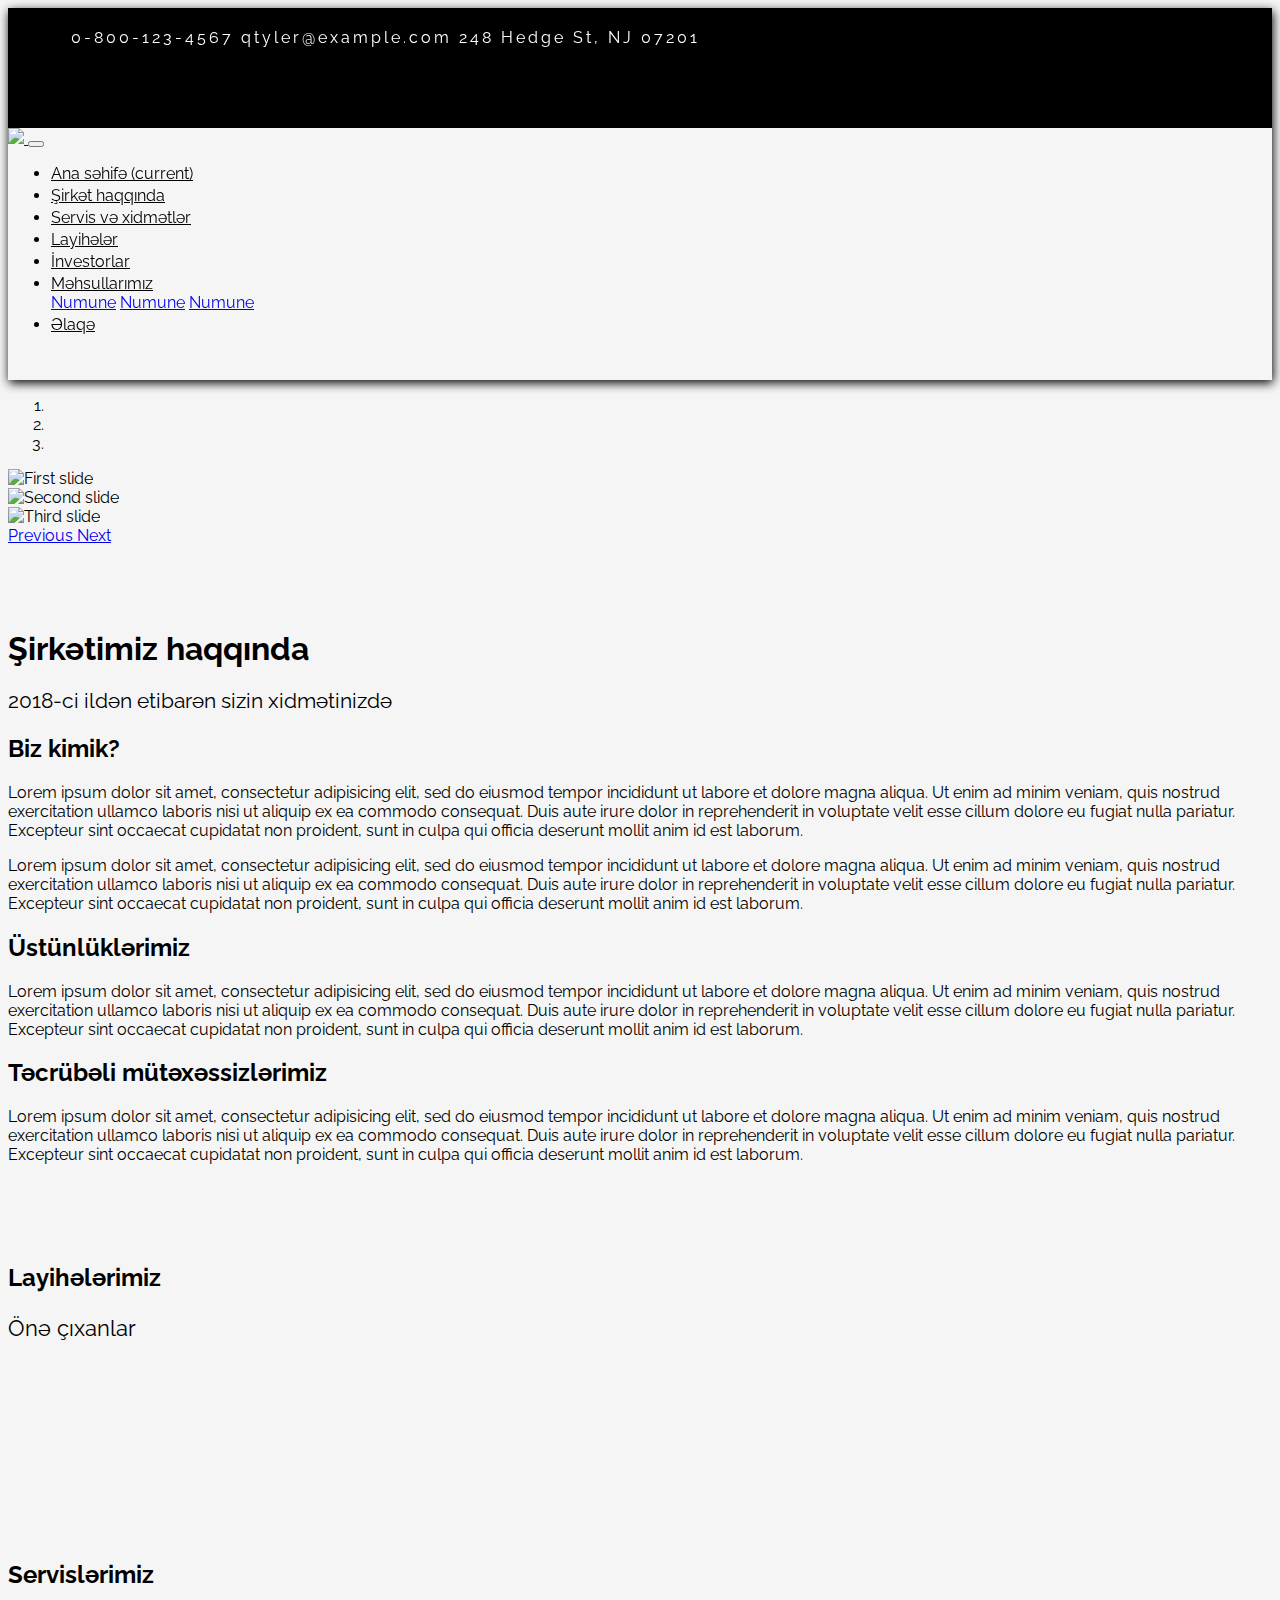
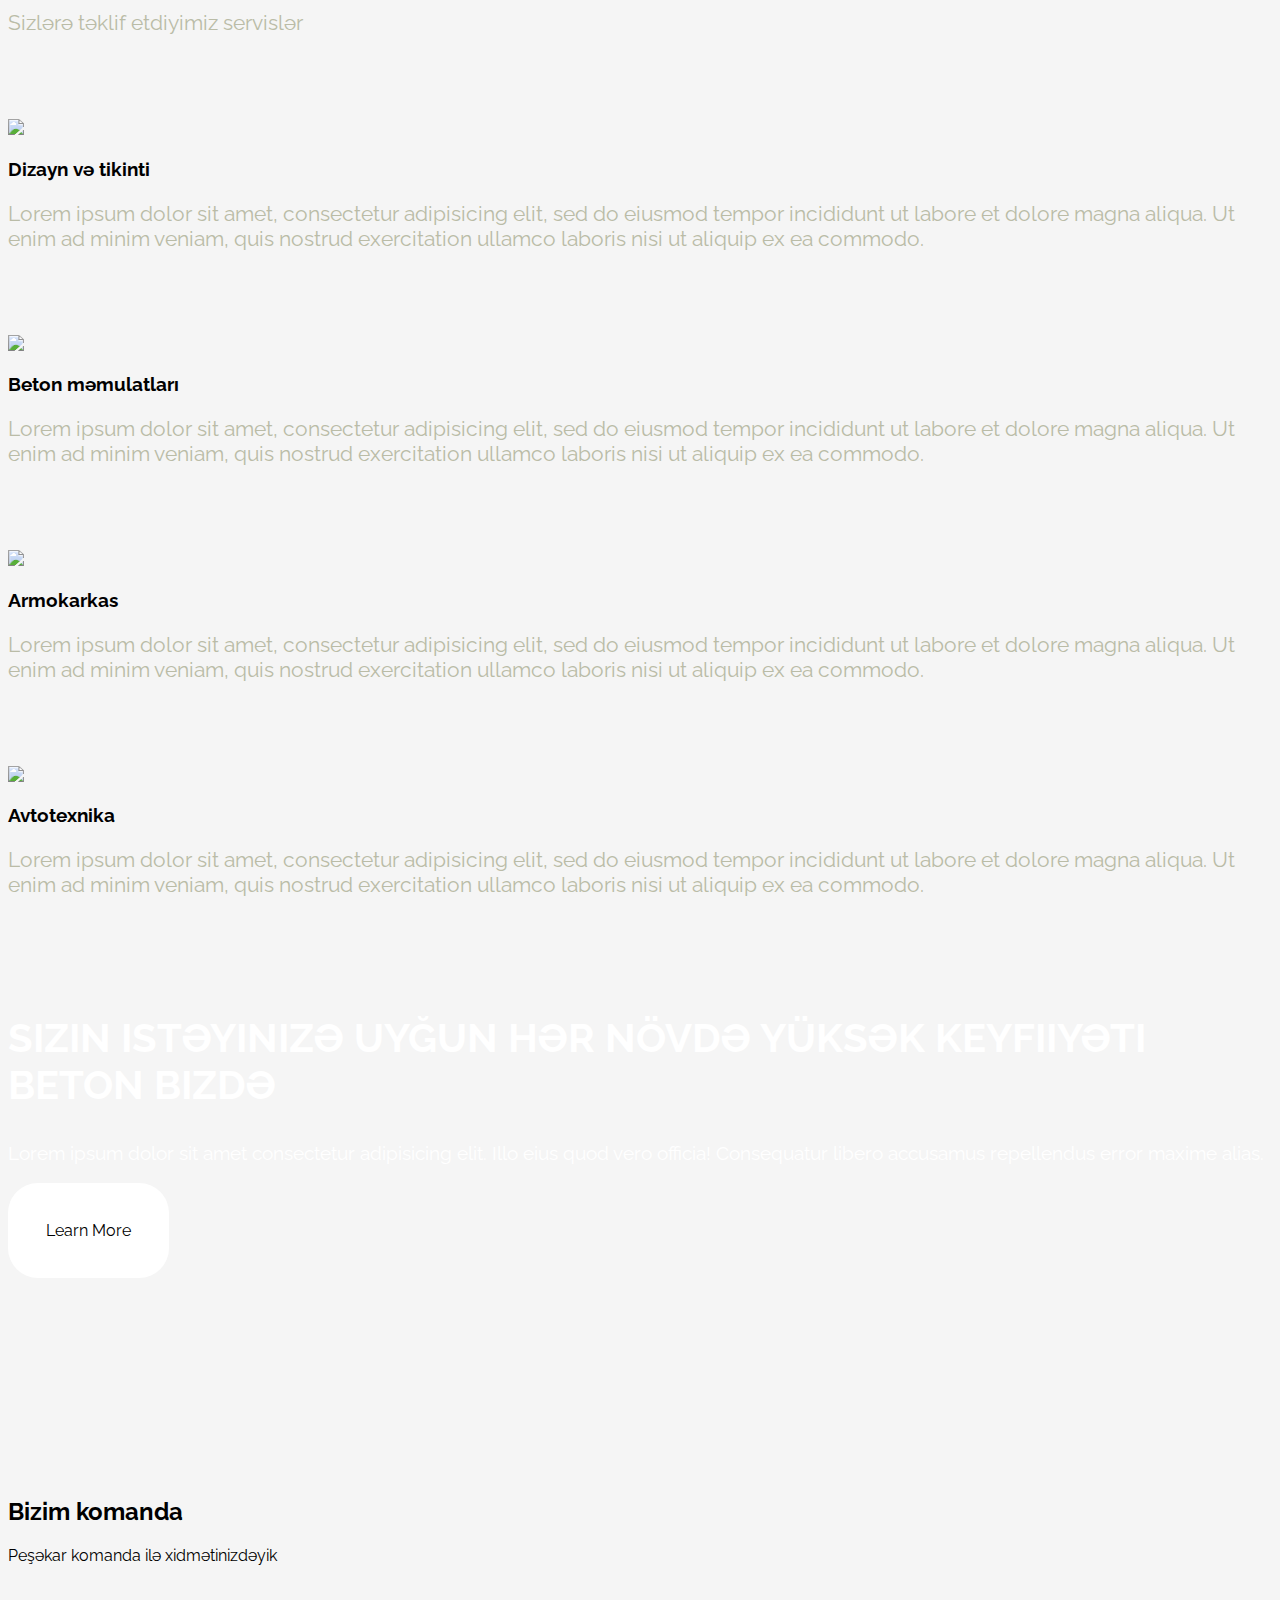
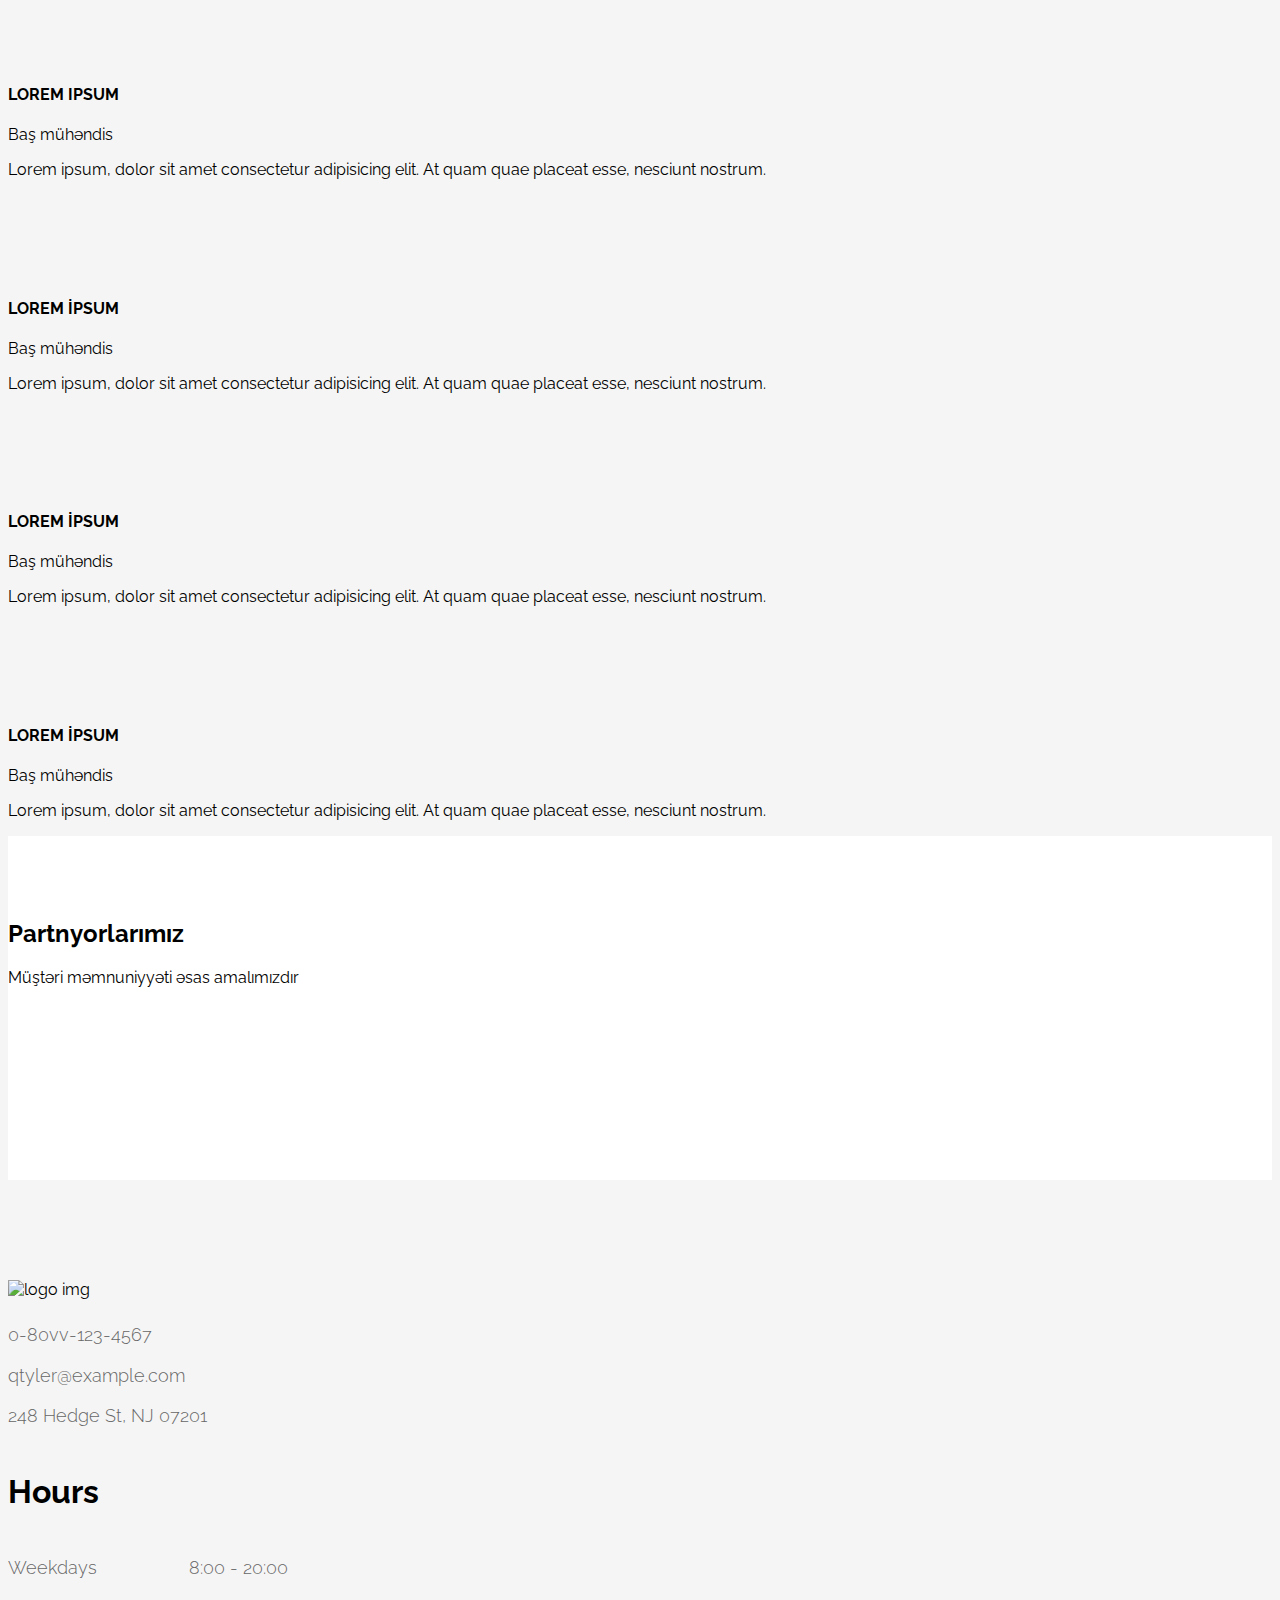
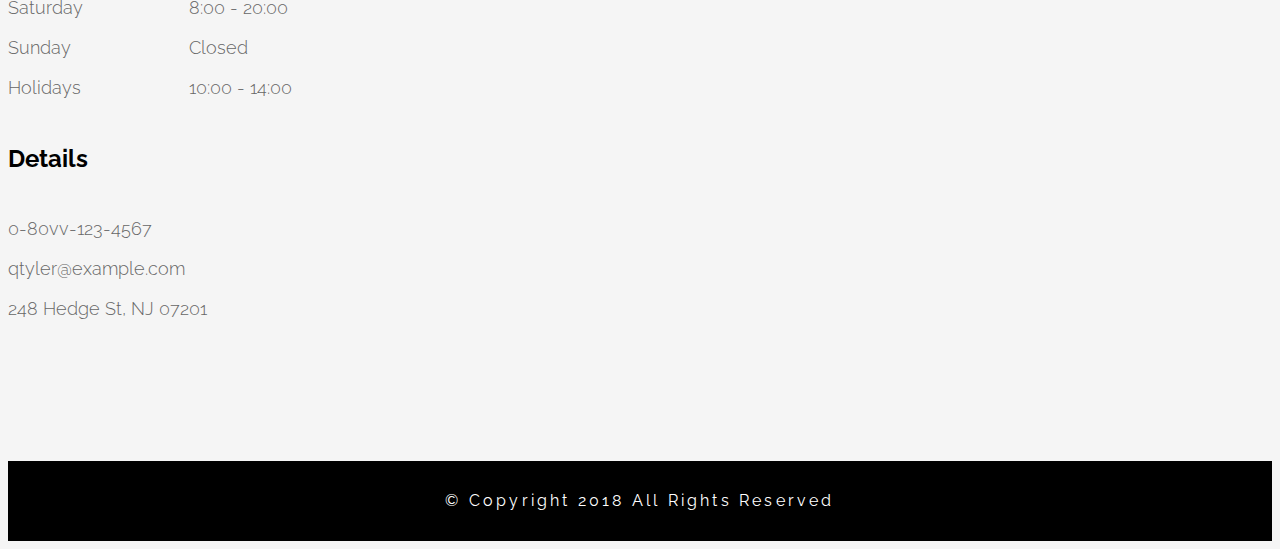
==== commit a8e9bed7: "Merge branch 'master' of https://github.com/jeihunweb/bakuglobalbeton" ====
--- a/src/index.html
+++ b/src/index.html
@@ -62,93 +62,73 @@
         ===========================================================
         ============================================================
         ============================================================ -->
-        <nav class="navbar navbar-expand-lg ">
-            <div class="navs">
-                <div class="cont-nav">
-                    <div class="row">
-                        <div class="col-6 col-md-2">
-                            <div class="logo">
-                                <a href="#">
-                                    <img class="navbarlogo" src="https://demo.kaliumtheme.com/construction/wp-content/uploads/2017/09/logo-2.png" alt="">
-                                </a>
-                            </div>
+        <nav class="navbar navbar-expand-lg navbar-light bg-light">
+            <a class="navbar-brand" href="#">
+                <img src="https://demo.kaliumtheme.com/construction/wp-content/uploads/2017/09/logo-2.png">
+            </a>
+            <button class="navbar-toggler" type="button" data-toggle="collapse" data-target="#navbarNavDropdown" aria-controls="navbarNavDropdown"
+                aria-expanded="false" aria-label="Toggle navigation">
+                <span class="navbar-toggler-icon"></span>
+            </button>
+            <div class="collapse navbar-collapse" id="navbarNavDropdown">
+                <ul class="navbar-nav pad-top navButtons">
+                    <li class="nav-item active">
+                        <a class="nav-link " href="#">Ana səhifə
+                            <span class="sr-only">(current)</span>
+                        </a>
+                    </li>
+                    <li class="nav-item">
+                        <a class="nav-link " href="#">Şirkət haqqında</a>
+                    </li>
+                    <li class="nav-item">
+                        <a class="nav-link " href="#">Servis və xidmətlər</a>
+                    </li>
+                    <li class="nav-item">
+                        <a class="nav-link " href="#">Layihələr</a>
+                    </li>
+                    <li class="nav-item">
+                        <a class="nav-link " href="#">İnvestorlar</a>
+                    </li>
+                    <li class="nav-item dropdown productitm">
+                        <a class="nav-link dropdown-toggle  " href="#" id="navbarDropdownMenuLink" aria-haspopup="true" aria-expanded="false">
+                            Məhsullarımız
+                        </a>
+                        <div class="dropdown-menu productDiv" aria-labelledby="navbarDropdownMenuLink">
+                            <a class="dropdown-item" href="#">Numune</a>
+                            <a class="dropdown-item" href="#">Numune</a>
+                            <a class="dropdown-item" href="#">Numune</a>
+                            <li class="nav-item">
+                                <a class="nav-link " href="#">Əlaqə</a>
+                            </li>
                         </div>
-                        <div class="col-md-8 col-6 text-center d-flex navitems">
-                            <ul class="navuls">
-                                <li class="navbarUlLi">
-                                    <a class="active" href="#">Ana Səhifə</a>
-                                </li>
-                                <li class="navbarUlLi">
-                                    <a href="#">Şirkət Haqqında</a>
-                                </li>
-                                <li class="navbarUlLi">
-                                    <a href="#">İnvestorlar</a>
-                                </li>
-                                <li class="navbarUlLi">
-                                    <a href="#">Layihələr</a>
-                                </li>
-                                <li class="navbarUlLi">
-                                    <a href="#">İstehsal</a>
-                                </li>
-                                <li class="navbarUlLi">
-                                    <a href="#">Əlaqə</a>
-                                </li>
-                            </ul>
-                            <i class="fas fa-bars menuicn"></i>
-                        </div>
-                        <!-- social media part start -->
-                        <!-- <div class="col-12 col-md-2 navicn text-md-left  text-center ">
-                            <a class="shareclick">
-                                <i class="fas fa-share-alt share"></i>
-                            </a>
-                            <span class="shareDiv text-left">
-
-                                <a href="#">
-                                    <i class="fab fa-facebook-f face"></i>
-                                </a>
-                                <a href="#">
-                                    <i class="fab fa-twitter twit"></i>
-                                </a>
-                                <a href="#">
-                                    <i class="fab fa-instagram insta"></i>
-                                </a>
-                            </span>
-
-                        </div> -->
-                        <!-- social media part ends -->
-                    </div>
-                </div>
-            </div>
+                    </li>
+                   
+                </ul>
+
+                <div class="col-md-2 pull-right text-center navbarIcons">
+                    <a href="#">
+                        <i class="fab fa-instagram"></i>
+                    </a>
+                    <a href="#">
+                        <i class="fab fa-facebook"></i>
+                    </a>
+                    <a href="#">
+                        <i class="fab fa-twitter"></i>
+                    </a>
+                </div>
+            </div>
+
         </nav>
-        <!-- navbar ends -->
+           <!-- NAVBAR ENDS HERE **************************************
+******************************************************
+*****************************************************
+********************************************************************
+********************************************************************
+**************************************************************************
+**************************************************************
+********************************************************* -->
         <i class="fas fa-times cancel"></i>
-        <!-- responsive navbar start -->
-        <div class="menulayout">
-            <div class="col-md-8 col-6  d-flex navitems">
-                <ul class="hoverNav hoverN1">
-                    <li>
-                        <a href="#">Ana Səhifə</a>
-                    </li>
-                    <li>
-                        <a href="#">Şirkət Haqqında</a>
-                    </li>
-                    <li>
-                        <a href="#">İnvstorlar</a>
-                    </li>
-                    <li>
-                        <a href="#">Layihələr</a>
-                    </li>
-                    <li>
-                        <a href="#">İstehsal</a>
-                    </li>
-                    <li class="navbarUlLi">
-                        <a class="active" href="#">Əlaqə</a>
-                    </li>
-                </ul>
-                <i class="fas fa-bars menuicn"></i>
-            </div>
-        </div>
-        <!-- responsive navbar ends -->
+        
     </header>
     <section id="mainSlider">
         <div id="carouselExampleIndicators" class="carousel slide" data-ride="carousel">
@@ -181,14 +161,7 @@
             </a>
         </div>
     </section>
-    <!-- NAVBAR ENDS HERE **************************************
-******************************************************
-*****************************************************
-********************************************************************
-********************************************************************
-**************************************************************************
-**************************************************************
-********************************************************* -->
+
 
     <!-- ABOUT OUR COMPANY STARTS HERE 
 **************************************
--- a/src/css/style.css
+++ b/src/css/style.css
@@ -65,97 +65,8 @@
   header .contact .containers .searchspan .inputclose:hover {
 	color: red;
   }
-  header nav {
-	background-color: white;
-  }
-  header nav .navs {
-	width: 100%;
-	z-index: 30;
-  }
-  header nav .navs .logo {
-	padding-top: 0 !important;
-  }
-  header nav .navs .logo a {
-	display: inline-block;
-  }
-  header nav .navs .cont-nav {
-	width: 90%;
-	margin: auto;
-  }
-  header nav .navs .cont-nav .logo {
-	padding-top: 10px;
-  }
-  header nav .navs .cont-nav .navitems ul {
-	display: flex;
-	position: relative;
-	background-color: white;
-  }
-  header nav .navs .cont-nav .navitems ul .navbarUlLi {
-	list-style-type: none;
-  }
-  header nav .navs .cont-nav .navitems ul .navbarUlLi a {
-	padding: 20px;
-	display: inline-block;
-	text-decoration: none;
-	color: black;
-  }
-  header nav .navs .cont-nav .navitems ul .navbarUlLi a:hover {
-	color: #FF6F00;
-
-  }
-  header nav .navs .cont-nav .navitems ul .navbarUlLi .active {
-	color: darkgray;
-  }
-  header nav .navs .cont-nav .navitems ul .navbarUlLi .under {
-	display: none;
-	position: absolute;
-	width: 300px;
-	box-shadow: 0 0 10px black;
-  }
-  header nav .navs .cont-nav .navitems .menuicn {
-	display: none;
-  }
-/*  header nav .navs .cont-nav .navicn a {
-	text-decoration: none;
-	color: black;
-	padding: 7px;
-	display: inline;
-	position: relative;
-  }
-  header nav .navs .cont-nav .navicn a i {
-	padding: 12px 12px;
-	border-radius: 100%;
-	transition: all 0.5s;
-	font-size: 1.5em;
-  }
-  header nav .navs .cont-nav .navicn a i:hover {
-	background-color: darkgray;
-	transition: all 0.5s;
-  }
-  header nav .navs .cont-nav .navicn .shareDiv {
-	position: absolute;
-	top: 10px;
-	z-index: -1;
-	width: 100%;
-	height: auto;
-	display: none;
-  }
-  header nav .navs .cont-nav .navicn .shareDiv i {
-	font-size: 1.5em;
-	padding-left: 5px;
-  }
-  header nav .navs .cont-nav .navicn .shareDiv i :hover {
-	background-color: transparent !important;
-  }
-  header nav .navs .cont-nav .navicn .face:hover {
-	color: #1111ba;
-  }
-  header nav .navs .cont-nav .navicn .twit:hover {
-	color: #3f84eb;
-  }
-  header nav .navs .cont-nav .navicn .insta:hover {
-	color: #88354f;
-  }*/
+ 
+
   header .cancel {
 	position: absolute;
 	right: 0;
@@ -167,36 +78,7 @@
 	z-index: 1000;
 	display: none;
   }
-  header .menulayout {
-	width: 100%;
-	height: 0;
-	background-color: black;
-	opacity: 1;
-	position: absolute;
-	top: 0;
-	left: 0;
-	transition: all 0.7s linear;
-	overflow: hidden;
-	z-index: 888;
-  }
-  header .menulayout .hoverNav {
-	padding-left: 0;
-  }
-  header .menulayout .hoverNav li {
-	list-style-type: none;
-	padding-left: 40px;
-  }
-  header .menulayout .hoverNav li a {
-	text-decoration: none;
-	color: lightgray;
-  }
-  header .menulayout .hoverNav li ul {
-	padding-left: 5px;
-  }
-  header .menulayout .hoverNav li ul li {
-	padding: 10% 3%;
-	width: 200%;
-  }
+  
   
   .d-flex {
 	justify-content: center;
@@ -236,41 +118,7 @@
 	  color: darkgray;
 	  transition: all 0.7s;
 	}
-	header nav .navs {
-	  width: 100%;
-	}
-	header nav .navs .cont-nav {
-	  width: 90%;
-	  margin: auto;
-	}
-	header nav .navs .cont-nav .logo {
-	  padding-top: 31px;
-	}
-	header nav .navs .cont-nav .navitems {
-	  position: relative;
-	}
-	header nav .navs .cont-nav .navitems ul {
-	  display: none;
-	}
-	header nav .navs .cont-nav .navitems ul li {
-	  list-style-type: none;
-	}
-	header nav .navs .cont-nav .navitems ul li a {
-	  padding: 30px;
-	  line-height: 80px;
-	  display: inline-block;
-	}
-	header nav .navs .cont-nav .navitems .menuicn {
-	  display: block;
-	  line-height: 80px;
-	  font-size: 3em;
-	  position: absolute;
-	  right: 0;
-	  color: black;
-	}
-	header nav .navs .cont-nav .navicn .shareDiv {
-	  width: 22%;
-	}
+	
 }
  /*IMPORTANT!!!!!! DECIDE WHAT THE FUCK THIS } BITCH IS DOING THERE*/
 
@@ -426,6 +274,7 @@
 .partnerLogo img{
 	width: 70%;
 }
+
 /* partner section ends here */
 
 
@@ -493,4 +342,52 @@
  	}
  }
   /*# sourceMappingURL=style.css.map */
-  +	
+	
+
+
+
+	header{
+		position: sticky;
+		left: 0;
+		top: -60px;
+		box-shadow: 1px 3px 10px black;
+	}
+	nav{
+		padding: 0!important;
+	}
+	.productitm:hover .productDiv{
+		display: block;
+	}
+	
+	.navButtons li {
+		margin: 3px;
+	}
+	
+	
+	@media screen and (max-width: 768px) {
+		header{
+			position: relative;
+		}
+	}
+	
+	.navbarIcons a i {
+		color: black;
+		font-size: 25px;
+		margin: 5px;
+	}
+	.navbarIcons a i:hover {
+		color: #323335;
+	}
+	.nav-link{
+		color: black!important;
+		padding-top: 0!important;
+		padding-bottom: 0!important;
+	}
+	.navbar-brand{
+		padding-top: 0!important;
+		padding-bottom: 0!important;
+	}
+	.nav-item:hover .nav-link{
+		color: orange!important;
+	}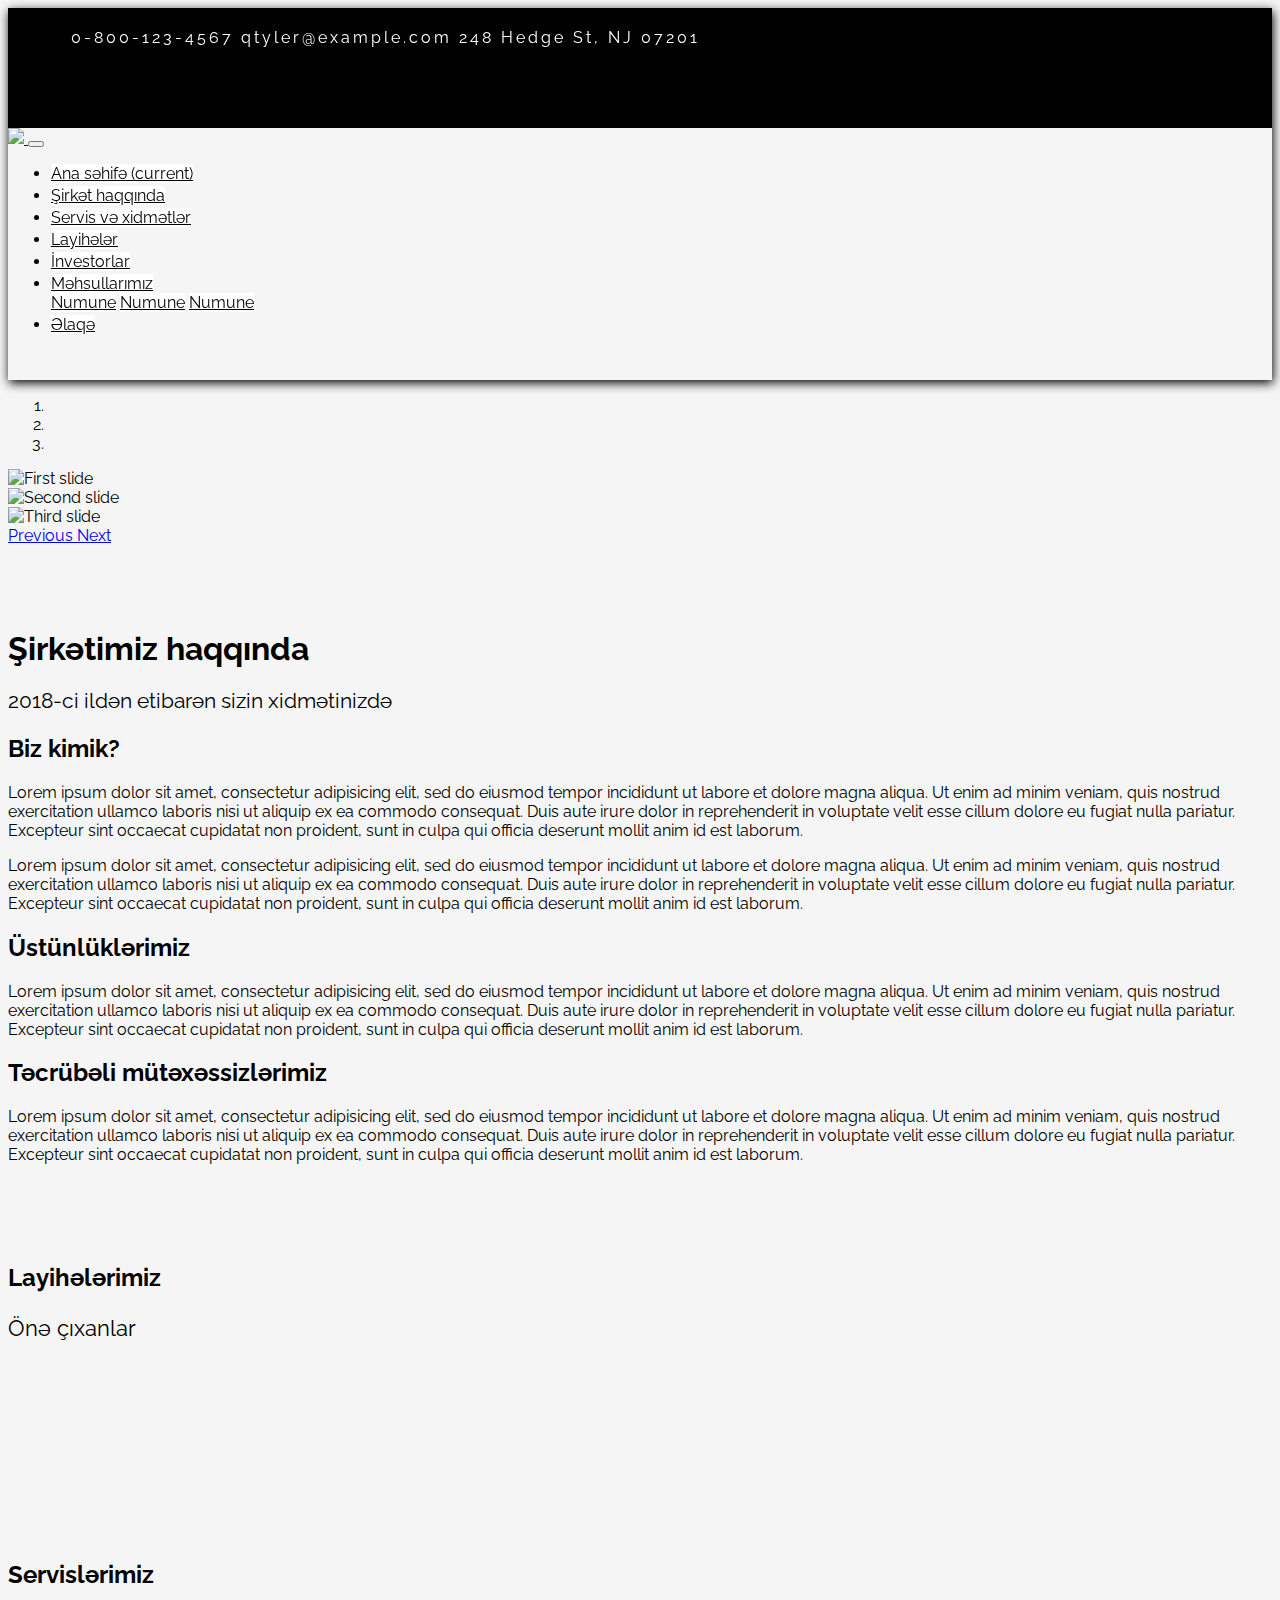
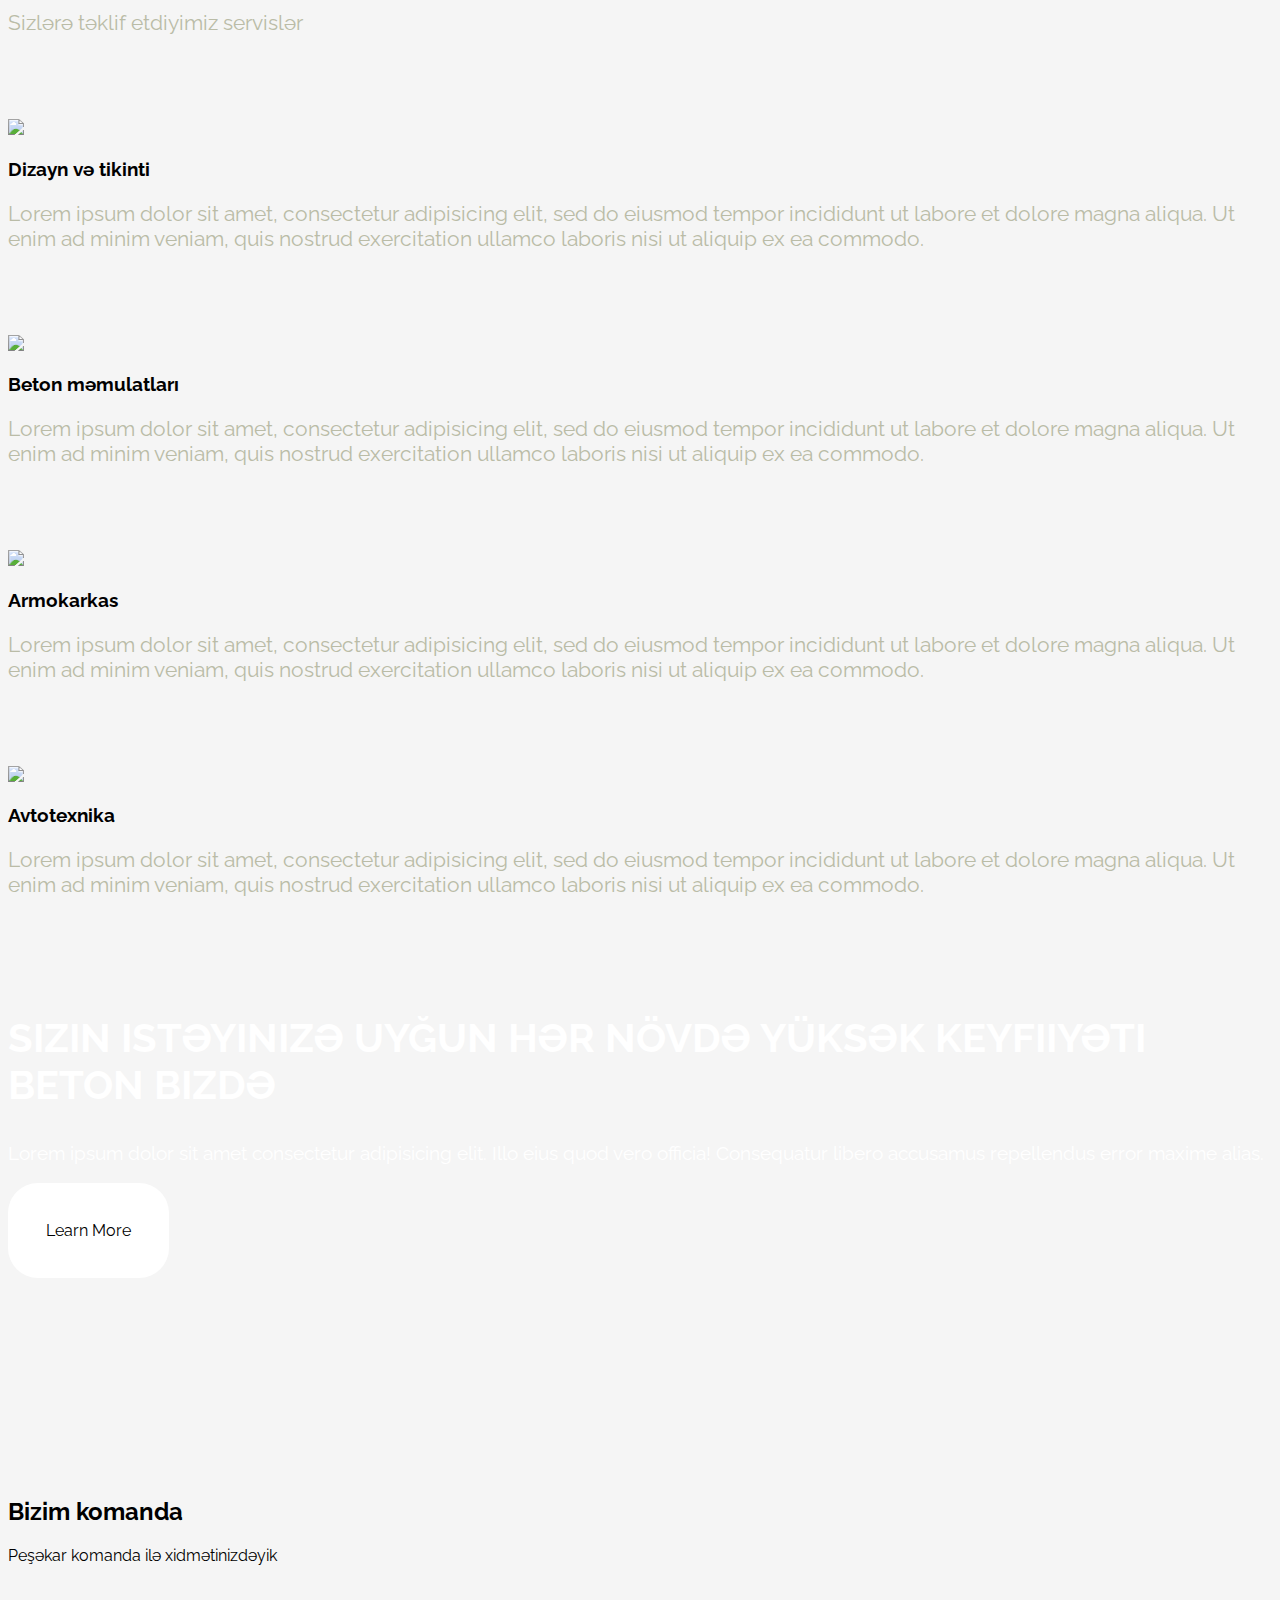
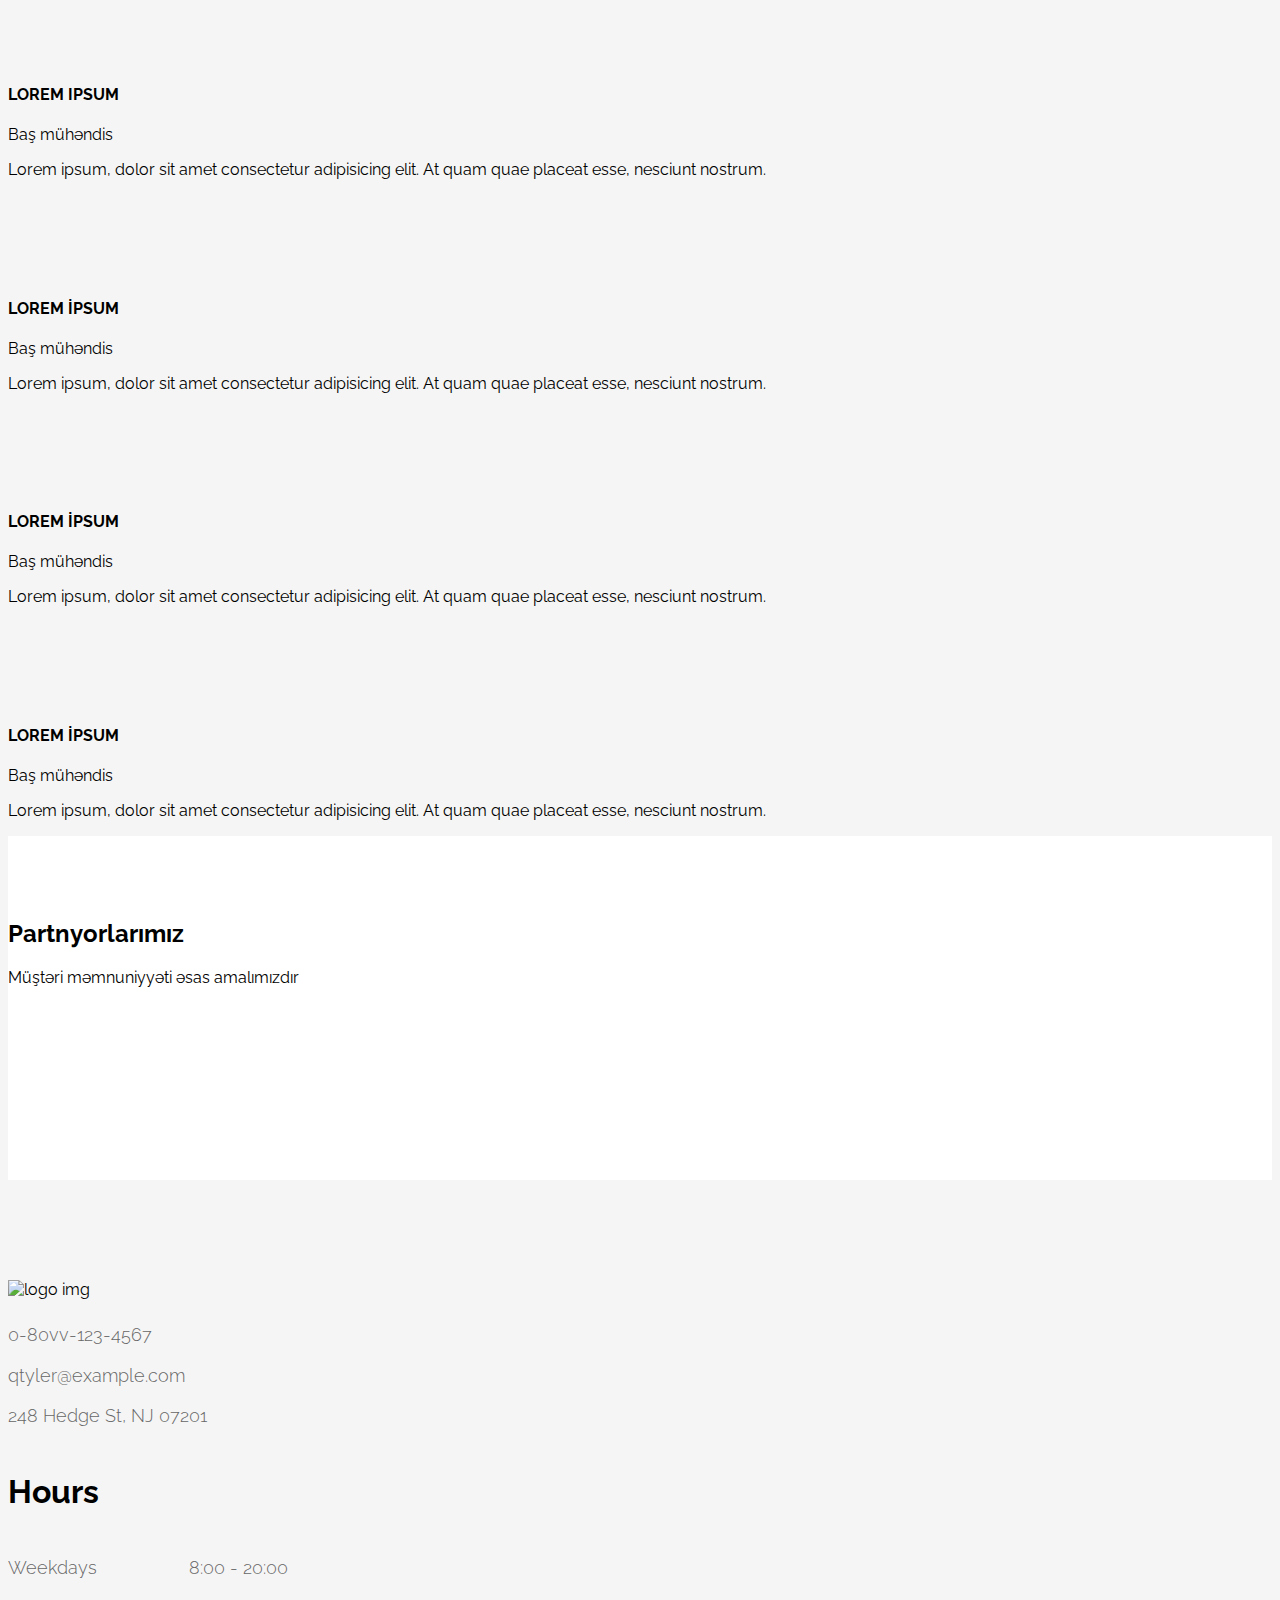
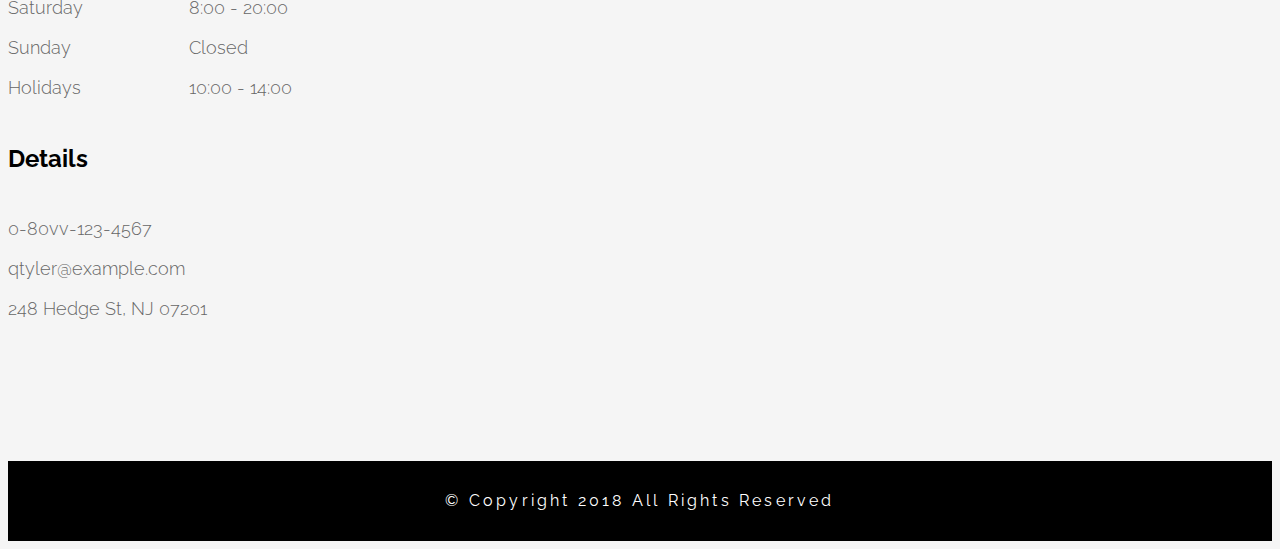
==== commit cc42afdc: "some changes on navbar" ====
--- a/src/index.html
+++ b/src/index.html
@@ -73,32 +73,32 @@
             <div class="collapse navbar-collapse" id="navbarNavDropdown">
                 <ul class="navbar-nav pad-top navButtons">
                     <li class="nav-item active">
-                        <a class="nav-link " href="#">Ana səhifə
+                        <a class="nav-link btn btn-warning btnMine" href="#">Ana səhifə
                             <span class="sr-only">(current)</span>
                         </a>
                     </li>
                     <li class="nav-item">
-                        <a class="nav-link " href="#">Şirkət haqqında</a>
+                        <a class="nav-link btn btn-warning btnMine" href="#">Şirkət haqqında</a>
                     </li>
                     <li class="nav-item">
-                        <a class="nav-link " href="#">Servis və xidmətlər</a>
+                        <a class="nav-link btn btn-warning btnMine" href="#">Servis və xidmətlər</a>
                     </li>
                     <li class="nav-item">
-                        <a class="nav-link " href="#">Layihələr</a>
+                        <a class="nav-link btn btn-warning btnMine" href="#">Layihələr</a>
                     </li>
                     <li class="nav-item">
-                        <a class="nav-link " href="#">İnvestorlar</a>
+                        <a class="nav-link btn btn-warning btnMine" href="#">İnvestorlar</a>
                     </li>
                     <li class="nav-item dropdown productitm">
-                        <a class="nav-link dropdown-toggle  " href="#" id="navbarDropdownMenuLink" aria-haspopup="true" aria-expanded="false">
+                        <a class="nav-link dropdown-toggle btn btn-warning btnMine" href="#" id="navbarDropdownMenuLink" aria-haspopup="true" aria-expanded="false">
                             Məhsullarımız
                         </a>
                         <div class="dropdown-menu productDiv" aria-labelledby="navbarDropdownMenuLink">
-                            <a class="dropdown-item" href="#">Numune</a>
-                            <a class="dropdown-item" href="#">Numune</a>
-                            <a class="dropdown-item" href="#">Numune</a>
+                            <a class="dropdown-item text-center btnMine" href="#">Numune</a>
+                            <a class="dropdown-item text-center btnMine" href="#">Numune</a>
+                            <a class="dropdown-item text-center btnMine" href="#">Numune</a>
                             <li class="nav-item">
-                                <a class="nav-link " href="#">Əlaqə</a>
+                                <a class="nav-link btn btn-warning btnMine" href="#">Əlaqə</a>
                             </li>
                         </div>
                     </li>
--- a/src/css/style.css
+++ b/src/css/style.css
@@ -380,7 +380,7 @@
 		color: #323335;
 	}
 	.nav-link{
-		color: black!important;
+		
 		padding-top: 0!important;
 		padding-bottom: 0!important;
 	}
@@ -388,6 +388,19 @@
 		padding-top: 0!important;
 		padding-bottom: 0!important;
 	}
-	.nav-item:hover .nav-link{
-		color: orange!important;
-	}+	@media and screen (max-width: 768px){
+		.navbar-brand{
+			display: none;
+		}
+	}
+/*DESIGNING BUTTONS*/
+.btnMine {
+	color: black!important;
+	background-color: white!important;
+	border:none!important;
+}
+
+.btnMine:hover {
+	background-color: orange!important;
+	border:none!important;
+}